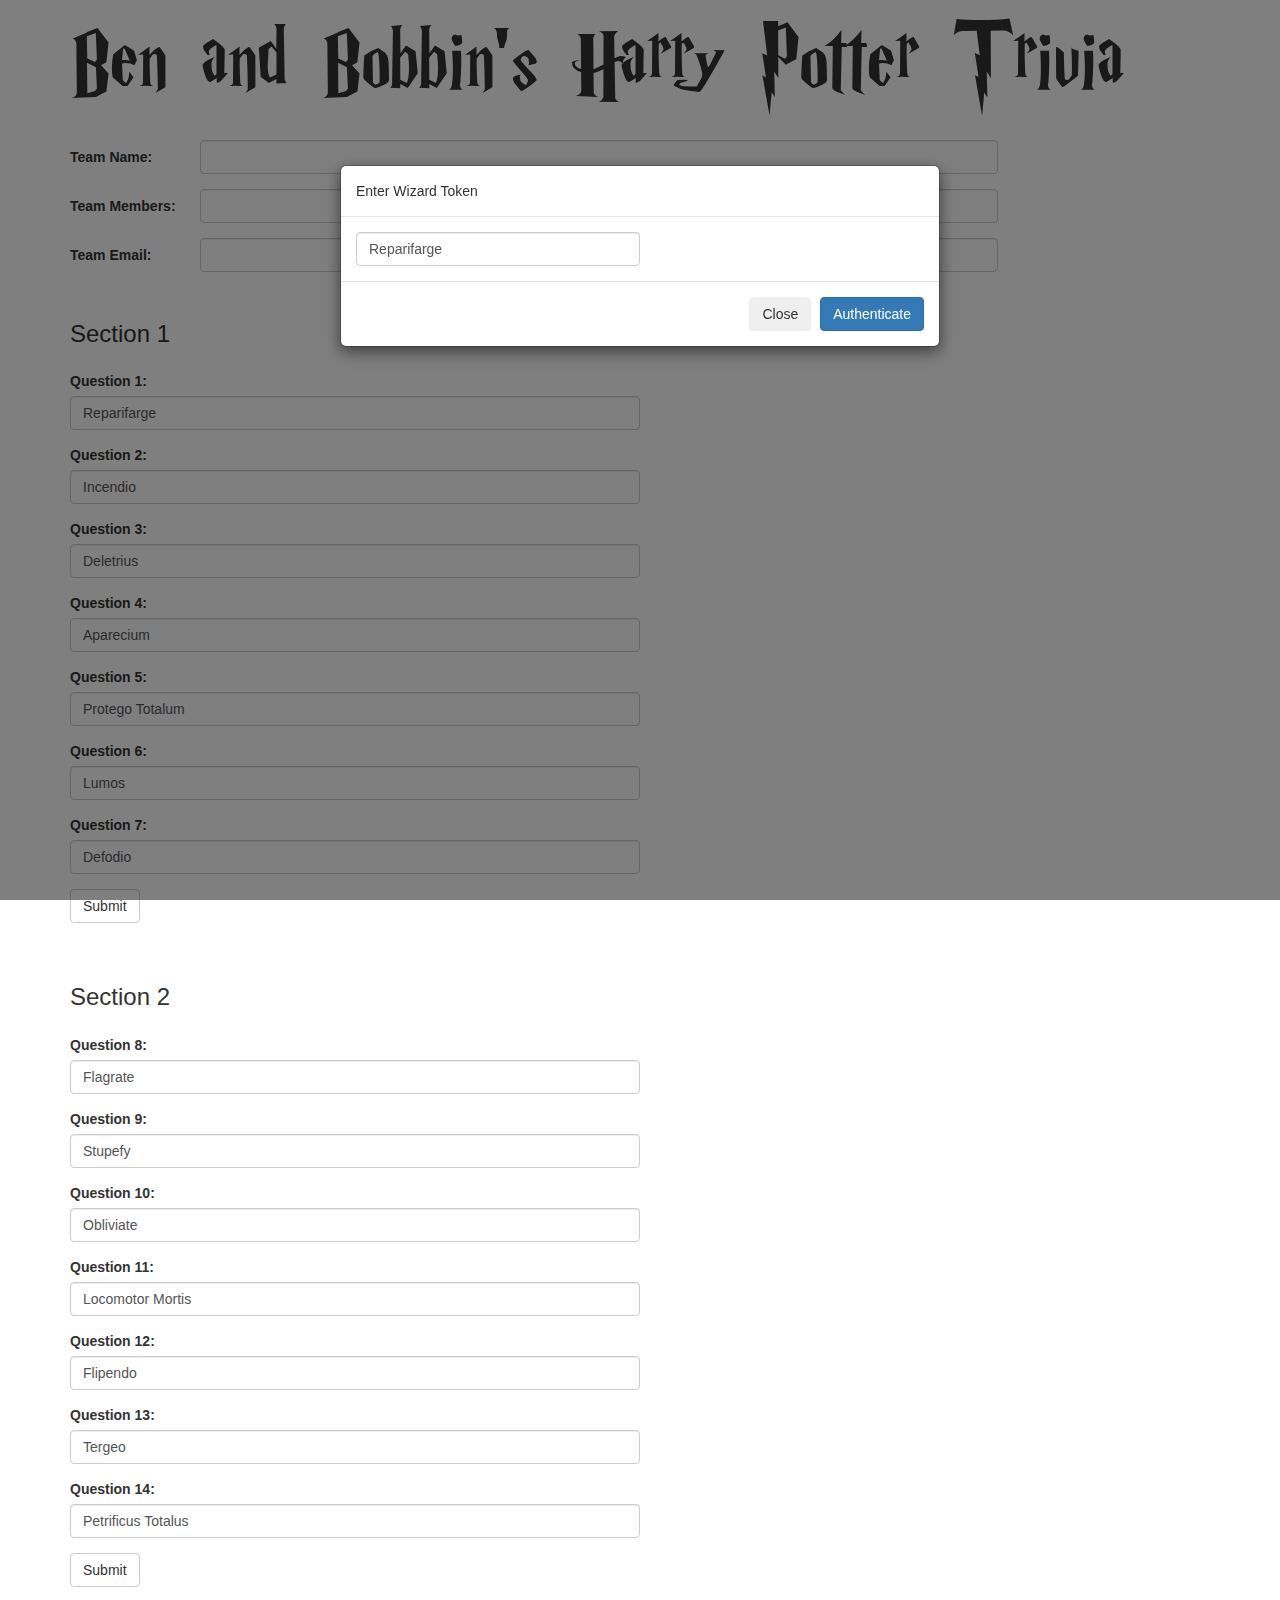
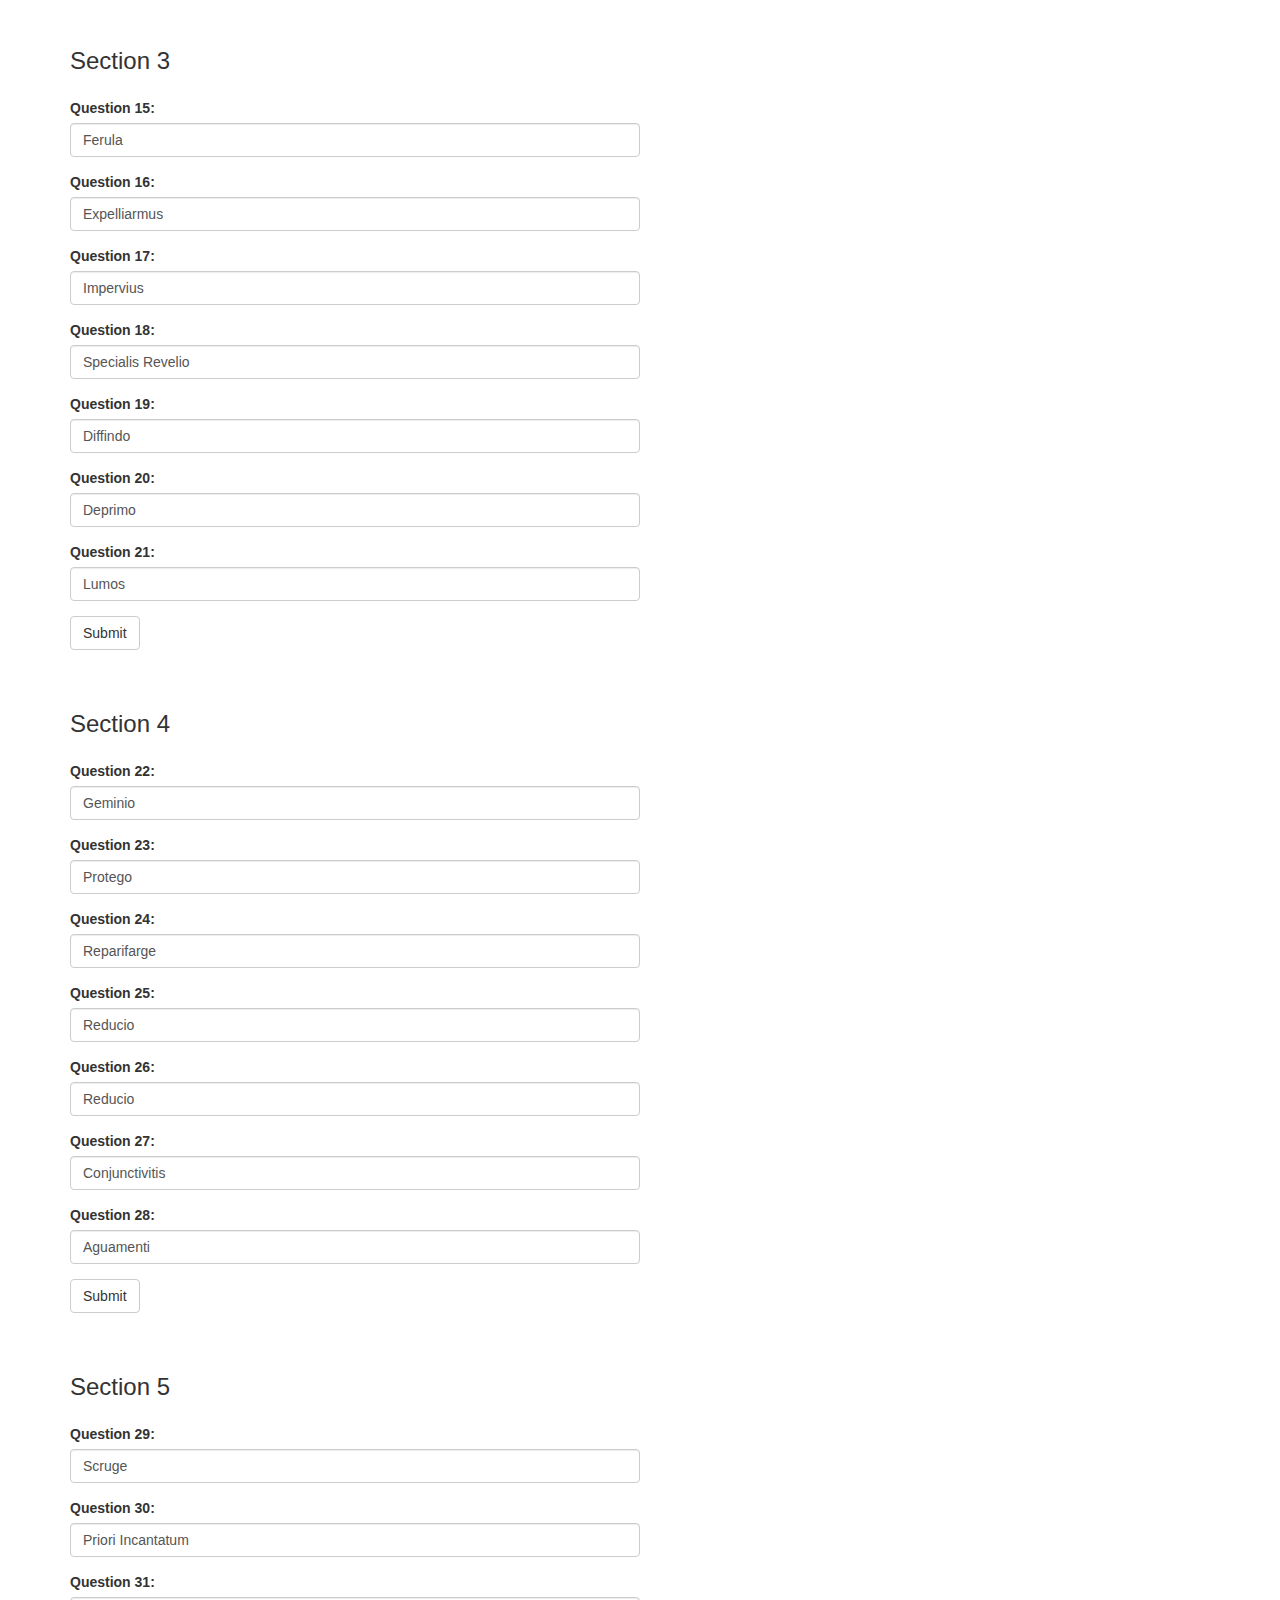
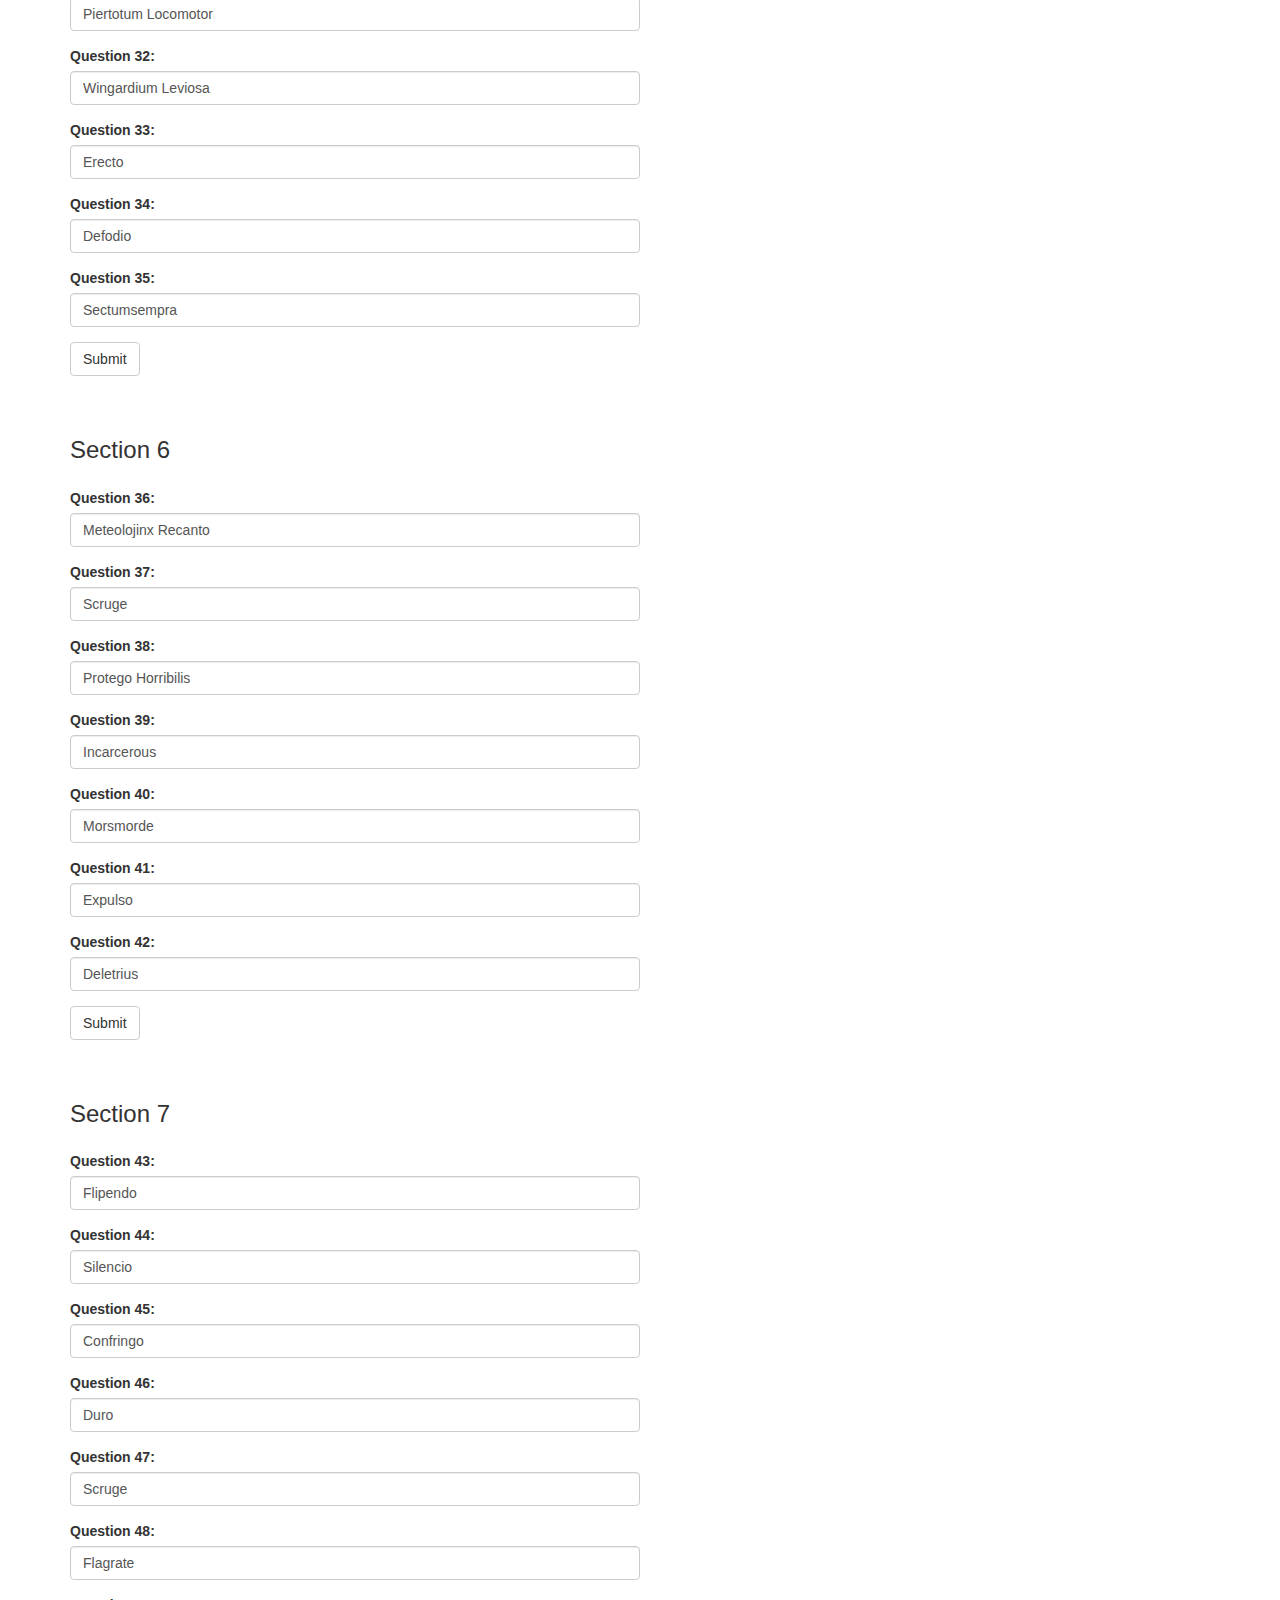
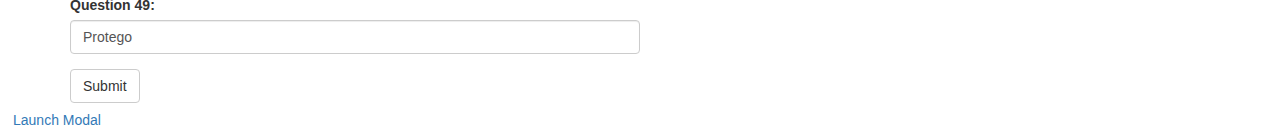
==== index.html @ 087f9865 "Add files via upload" ====
<!DOCTYPE html>
<html lang="en">

<head>

  <title>B&B HP Trivia</title>
  <meta charset="utf-8">
  <meta name="viewport" content="width=device-width, initial-scale=1">
  <link rel="stylesheet" href="https://maxcdn.bootstrapcdn.com/bootstrap/3.4.1/css/bootstrap.min.css">
  <link rel="stylesheet" href="css/stylesheet.css" type="text/css" charset="utf-8" />
  <script src="https://ajax.googleapis.com/ajax/libs/jquery/3.5.1/jquery.min.js"></script>
  <script src="https://maxcdn.bootstrapcdn.com/bootstrap/3.4.1/js/bootstrap.min.js"></script>

  <style type="text/css">
    div.triviaTitle {
      font-family: 'harry_pregular';
      font-size: 7em;
    }
    .form-control {
      width: 50%;
    }
    .glyphicon {
      color: green;
      padding-left: 5px;
      visibility: hidden;
    }
    .modal-dialog {
      position: relative;
      top: 15%;
    }
  </style>
</head>

<body>



  <div class="container">
    <div class="triviaTitle">Ben and Bobbin's Harry Potter Trivia</div>
    <div style="padding-bottom: 10px;">
      <div class="form-group">
        <label style="padding-right: 10px; width: 9em;">Team Name:</label> <input id=teamName type="text" class="form-control" style="width: 70%; display: inline;"></div>
      <div class="form-group">
        <label style="padding-right: 10px; width: 9em;">Team Members:</label> <input id=teamMembers type="text" class="form-control" style="width: 70%; display: inline;"></div>
      <div class="form-group">
        <label style="padding-right: 10px; width: 9em;">Team Email:</label> <input id=teamEmail type="text" class="form-control" style="width: 70%; display: inline;"></div>
    </div>
    <div style="padding-bottom: 20px;
     padding-top: 20px;
     font-size: x-large;">Section 1 </div>
    <div id="section1">
      <div id="answers1">
        <div class="form-group"> <label>Question 1: </label> <input type="text" class="form-control" id="Q1" value="Reparifarge"> </div>
        <div class="form-group"> <label>Question 2: </label> <input type="text" class="form-control" id="Q2" value="Incendio"> </div>
        <div class="form-group"> <label>Question 3: </label> <input type="text" class="form-control" id="Q3" value="Deletrius"> </div>
        <div class="form-group"> <label>Question 4: </label> <input type="text" class="form-control" id="Q4" value="Aparecium"> </div>
        <div class="form-group"> <label>Question 5: </label> <input type="text" class="form-control" id="Q5" value="Protego Totalum"> </div>
        <div class="form-group"> <label>Question 6: </label> <input type="text" class="form-control" id="Q6" value="Lumos"> </div>
        <div class="form-group"> <label>Question 7: </label> <input type="text" class="form-control" id="Q7" value="Defodio"> </div>

      </div>
      <button id="sub1" class="btn btn-default sub">Submit</button> <span id="check1" class="glyphicon glyphicon-ok">
    </div>
    <div style="padding-bottom: 20px;
    padding-top: 57px;
    font-size: x-large;">Section 2 </div>
    <div id="section2">
      <div id="answers2">
        <div class="form-group"> <label>Question 8: </label> <input type="text" class="form-control" id="Q8" value="Flagrate"> </div>
        <div class="form-group"> <label>Question 9: </label> <input type="text" class="form-control" id="Q9" value="Stupefy"> </div>
        <div class="form-group"> <label>Question 10: </label> <input type="text" class="form-control" id="Q10" value="Obliviate"> </div>
        <div class="form-group"> <label>Question 11: </label> <input type="text" class="form-control" id="Q11" value="Locomotor Mortis"> </div>
        <div class="form-group"> <label>Question 12: </label> <input type="text" class="form-control" id="Q12" value="Flipendo"> </div>
        <div class="form-group"> <label>Question 13: </label> <input type="text" class="form-control" id="Q13" value="Tergeo"> </div>
        <div class="form-group"> <label>Question 14: </label> <input type="text" class="form-control" id="Q14" value="Petrificus Totalus"> </div>

      </div>
      <button id="sub2" class="btn btn-default sub">Submit</button> <span id="check2" class="glyphicon glyphicon-ok">
    </div>
    <div style="padding-bottom: 20px;
        padding-top: 57px;
        font-size: x-large;">Section 3 </div>

    <div id="section3">
      <div id="answers3">
        <div class="form-group"> <label>Question 15: </label> <input type="text" class="form-control" id="Q15" value="Ferula"> </div>
        <div class="form-group"> <label>Question 16: </label> <input type="text" class="form-control" id="Q16" value="Expelliarmus"> </div>
        <div class="form-group"> <label>Question 17: </label> <input type="text" class="form-control" id="Q17" value="Impervius"> </div>
        <div class="form-group"> <label>Question 18: </label> <input type="text" class="form-control" id="Q18" value="Specialis Revelio"> </div>
        <div class="form-group"> <label>Question 19: </label> <input type="text" class="form-control" id="Q19" value="Diffindo"> </div>
        <div class="form-group"> <label>Question 20: </label> <input type="text" class="form-control" id="Q20" value="Deprimo"> </div>
        <div class="form-group"> <label>Question 21: </label> <input type="text" class="form-control" id="Q21" value="Lumos"> </div>
      </div>
      <button id="sub3" class="btn btn-default sub">Submit</button> <span id="check3" class="glyphicon glyphicon-ok">
    </div>
    <div style="padding-bottom: 20px;
        padding-top: 57px;
        font-size: x-large;">Section 4 </div>

    <div id="section4">
      <div id="answers4">
        <div class="form-group"> <label>Question 22: </label> <input type="text" class="form-control" id="Q22" value="Geminio"> </div>
        <div class="form-group"> <label>Question 23: </label> <input type="text" class="form-control" id="Q23" value="Protego"> </div>
        <div class="form-group"> <label>Question 24: </label> <input type="text" class="form-control" id="Q24" value="Reparifarge"> </div>
        <div class="form-group"> <label>Question 25: </label> <input type="text" class="form-control" id="Q25" value="Reducio"> </div>
        <div class="form-group"> <label>Question 26: </label> <input type="text" class="form-control" id="Q26" value="Reducio"> </div>
        <div class="form-group"> <label>Question 27: </label> <input type="text" class="form-control" id="Q27" value="Conjunctivitis"> </div>
        <div class="form-group"> <label>Question 28: </label> <input type="text" class="form-control" id="Q28" value="Aguamenti"> </div>
      </div>
      <button id="sub4" class="btn btn-default sub">Submit</button> <span id="check4" class="glyphicon glyphicon-ok">
    </div>
    <div style="padding-bottom: 20px;
        padding-top: 57px;
        font-size: x-large;">Section 5 </div>

    <div id="section5">
      <div id="answers5">
        <div class="form-group"> <label>Question 29: </label> <input type="text" class="form-control" id="Q29" value="Scruge"> </div>
        <div class="form-group"> <label>Question 30: </label> <input type="text" class="form-control" id="Q30" value="Priori Incantatum"> </div>
        <div class="form-group"> <label>Question 31: </label> <input type="text" class="form-control" id="Q31" value="Piertotum Locomotor"> </div>
        <div class="form-group"> <label>Question 32: </label> <input type="text" class="form-control" id="Q32" value="Wingardium Leviosa"> </div>
        <div class="form-group"> <label>Question 33: </label> <input type="text" class="form-control" id="Q33" value="Erecto"> </div>
        <div class="form-group"> <label>Question 34: </label> <input type="text" class="form-control" id="Q34" value="Defodio"> </div>
        <div class="form-group"> <label>Question 35: </label> <input type="text" class="form-control" id="Q35" value="Sectumsempra"> </div>
      </div>
      <button id="sub5" class="btn btn-default sub">Submit</button> <span id="check5" class="glyphicon glyphicon-ok">
    </div>
    <div style="padding-bottom: 20px;
        padding-top: 57px;
        font-size: x-large;">Section 6 </div>
    <div id="section6">
      <div id="answers6">
        <div class="form-group"> <label>Question 36: </label> <input type="text" class="form-control" id="Q36" value="Meteolojinx Recanto"> </div>
        <div class="form-group"> <label>Question 37: </label> <input type="text" class="form-control" id="Q37" value="Scruge"> </div>
        <div class="form-group"> <label>Question 38: </label> <input type="text" class="form-control" id="Q38" value="Protego Horribilis"> </div>
        <div class="form-group"> <label>Question 39: </label> <input type="text" class="form-control" id="Q39" value="Incarcerous"> </div>
        <div class="form-group"> <label>Question 40: </label> <input type="text" class="form-control" id="Q40" value="Morsmorde"> </div>
        <div class="form-group"> <label>Question 41: </label> <input type="text" class="form-control" id="Q41" value="Expulso"> </div>
        <div class="form-group"> <label>Question 42: </label> <input type="text" class="form-control" id="Q42" value="Deletrius"> </div>
      </div>
      <button id="sub6" class="btn btn-default sub">Submit</button> <span id="check6" class="glyphicon glyphicon-ok">
    </div>
    <div style="padding-bottom: 20px;
        padding-top: 57px;
        font-size: x-large;">Section 7 </div>
    <div id="section7">
      <div id="answers7">
        <div class="form-group"> <label>Question 43: </label> <input type="text" class="form-control" id="Q43" value="Flipendo"> </div>
        <div class="form-group"> <label>Question 44: </label> <input type="text" class="form-control" id="Q44" value="Silencio"> </div>
        <div class="form-group"> <label>Question 45: </label> <input type="text" class="form-control" id="Q45" value="Confringo"> </div>
        <div class="form-group"> <label>Question 46: </label> <input type="text" class="form-control" id="Q46" value="Duro"> </div>
        <div class="form-group"> <label>Question 47: </label> <input type="text" class="form-control" id="Q47" value="Scruge"> </div>
        <div class="form-group"> <label>Question 48: </label> <input type="text" class="form-control" id="Q48" value="Flagrate"> </div>
        <div class="form-group"> <label>Question 49: </label> <input type="text" class="form-control" id="Q49" value="Protego"> </div>
      </div>
      <button id="sub7" class="btn btn-default sub">Submit</button> <span id="check7" class="glyphicon glyphicon-ok">
    </div>


    <!--






  -->


    </form>
  </div>

  <div class="modal fade in" id="authModal" tabindex="-1" role="dialog">
    <div class="modal-dialog modal-dialog-centered" role="document">
      <div class="modal-content">
        <div class="modal-header">
          <h5 class="modal-title" id="authModalTitle">Enter Wizard Token</h5>

        </div>
        <div class="modal-body">
          <input type="text" class="form-control" id="authToken" value="Reparifarge" required>
        </div>
        <div class="modal-footer">
          <div style="display: inline; padding-right: 4em; visibility: hidden; color: crimson;" id="authfail">Hmm, that didnt work... Are you a Muggle perhaps?</div>
          <button type="button" class="btn btn-secondary" data-dismiss="modal">Close</button>
          <button type="button" class="btn btn-primary" id="authButton">Authenticate</button>
        </div>
      </div>
    </div>
  </div>

  <a class="btn" data-toggle="modal" href="#authModal">Launch Modal</a>

  <script src="src/hp-frontend.js"></script>
  <script>
    $('#authModal').modal({
      backdrop: 'static',
      show: true,
      keyboard: false
    })
  </script>
</body>

</html>
---- css/stylesheet.css ----
@font-face {
    font-family: 'harry_pregular';
    src: url('fonts/harryp__-webfont.woff2') format('woff2'),
         url('fonts/harryp__-webfont.woff') format('woff');
    font-weight: normal;
    font-style: normal;

}
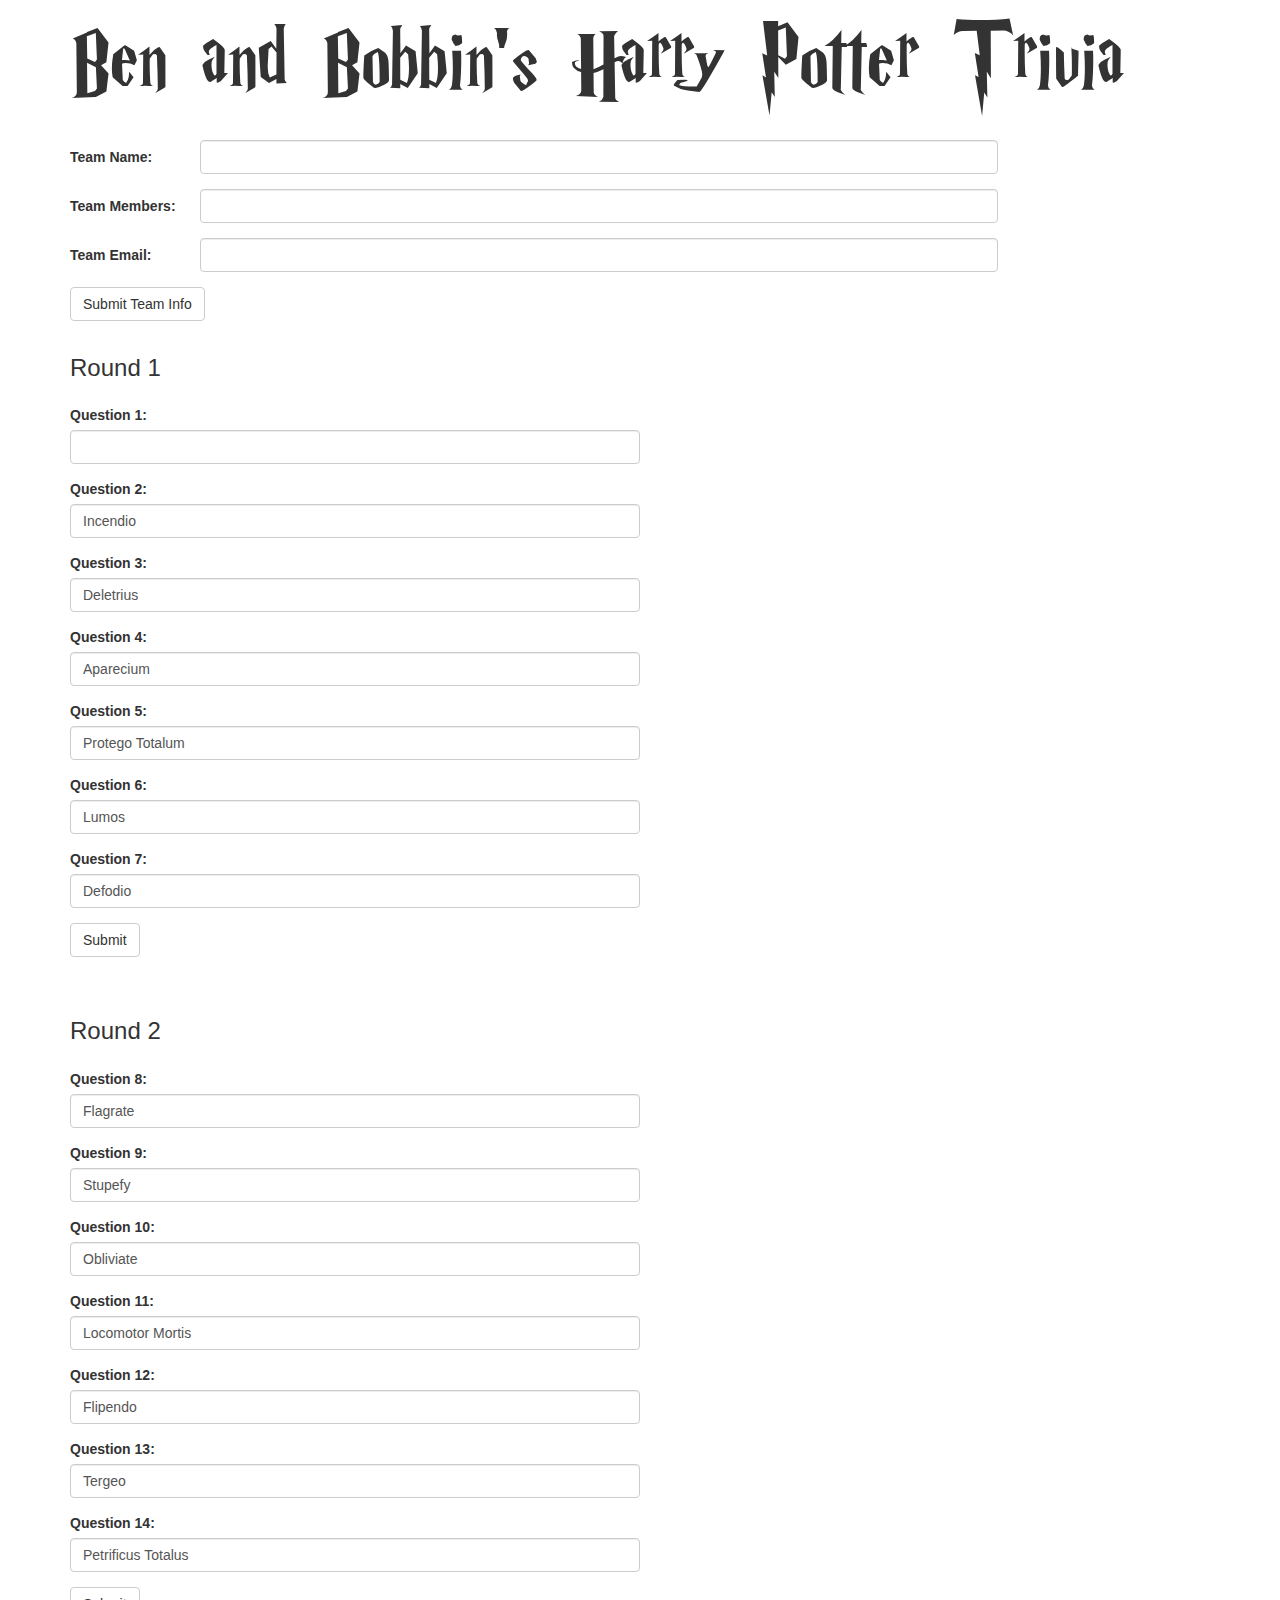
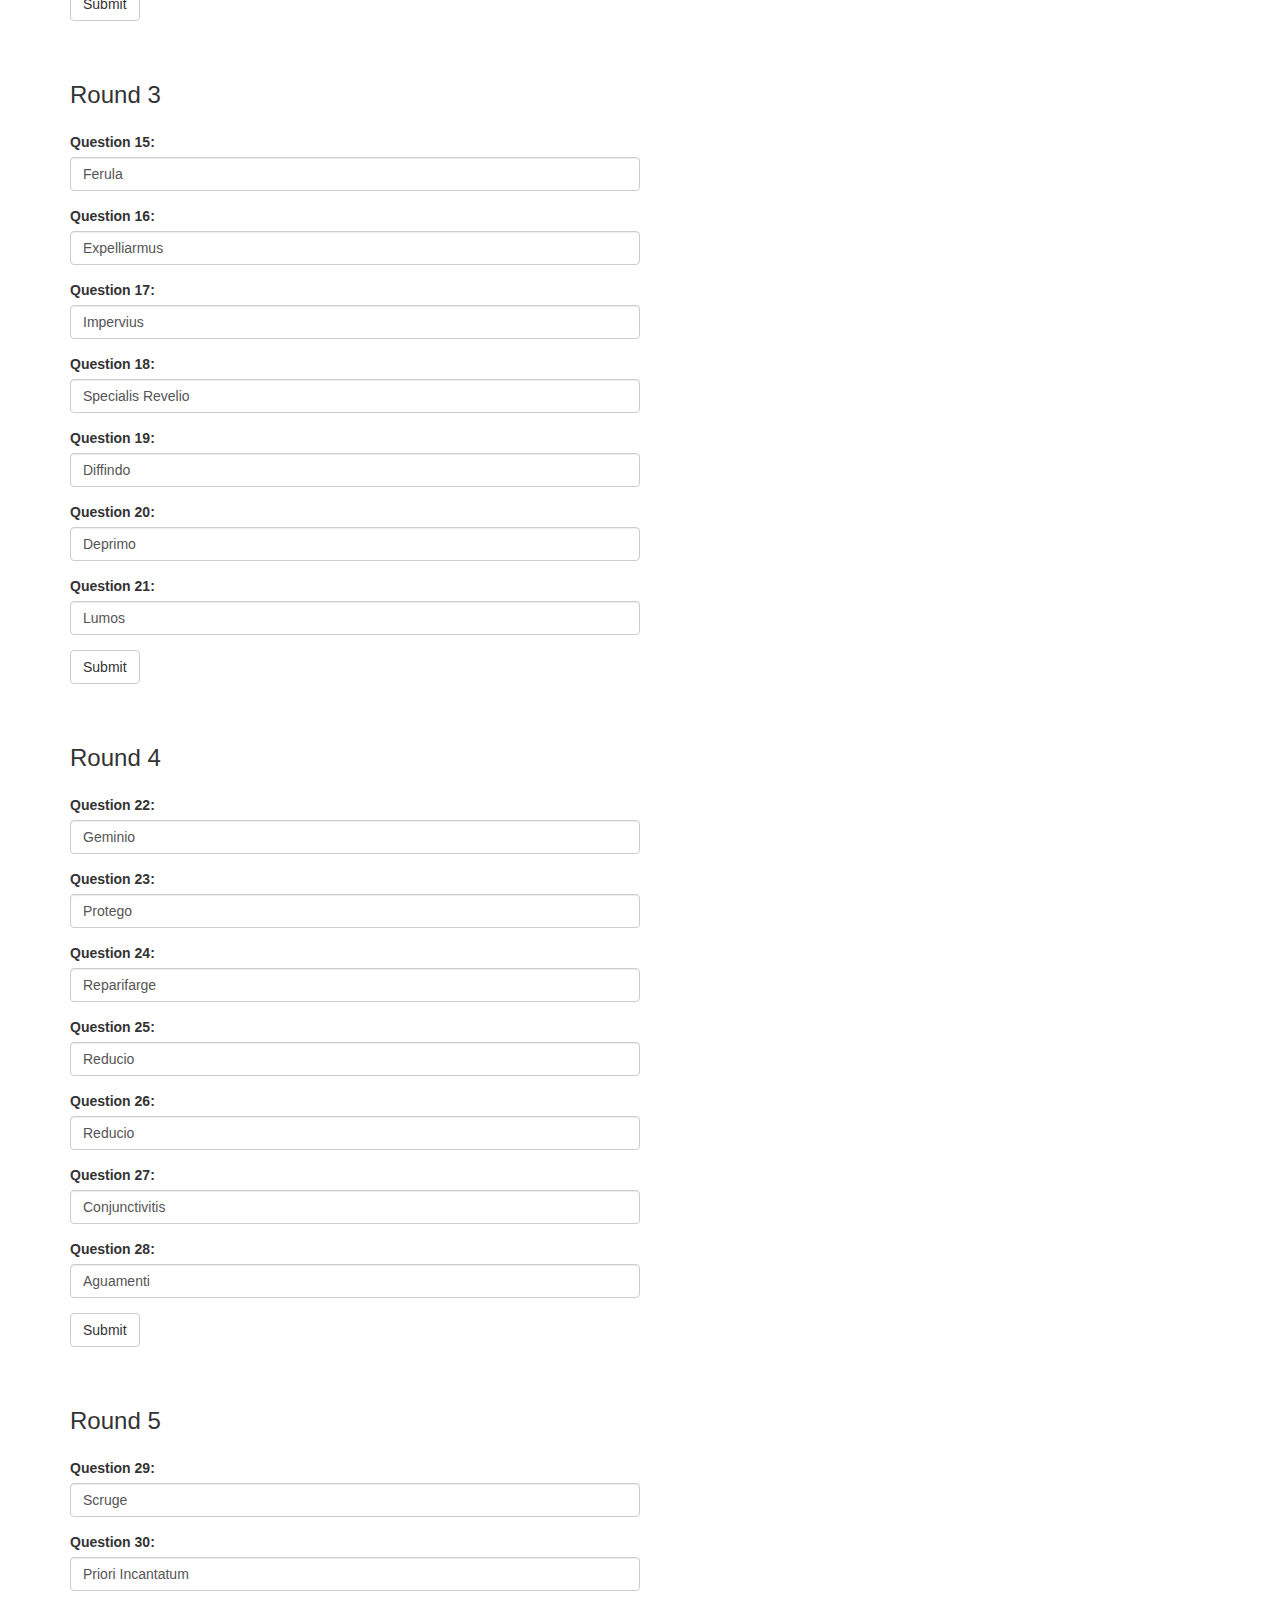
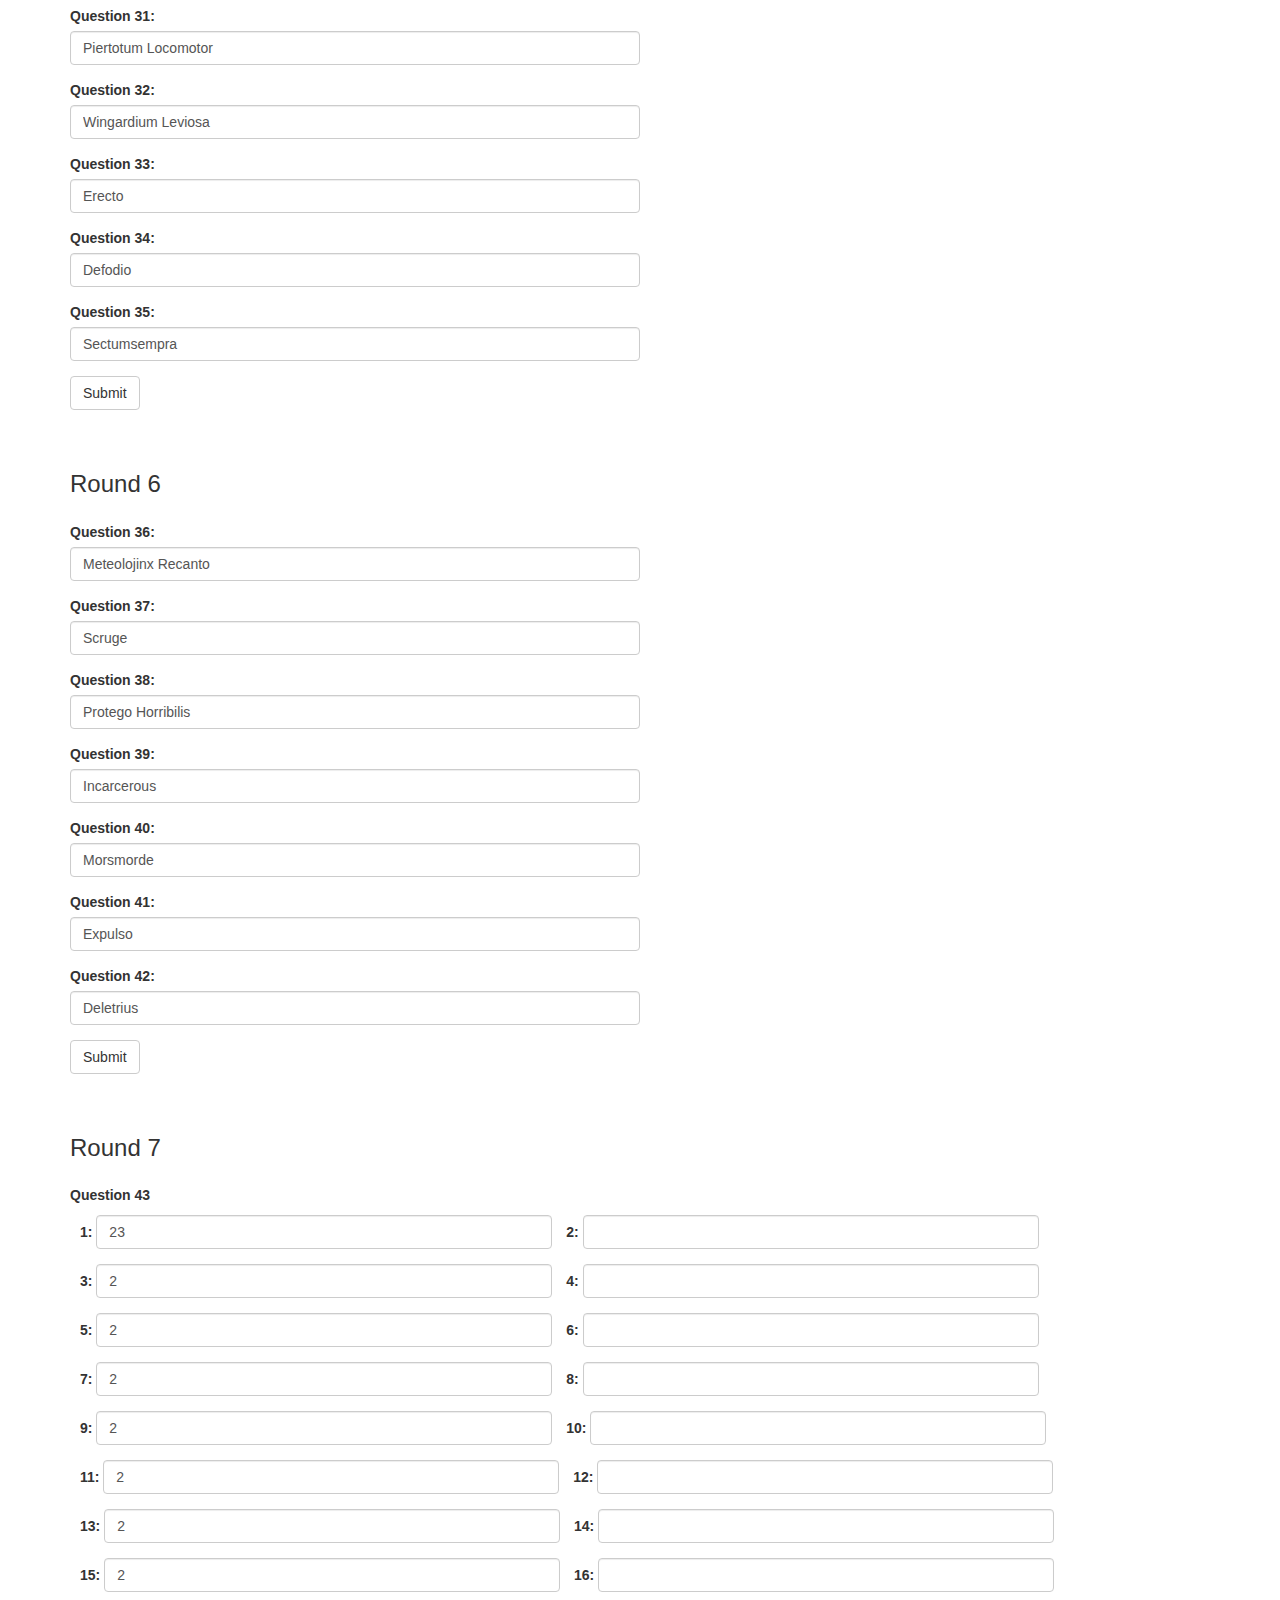
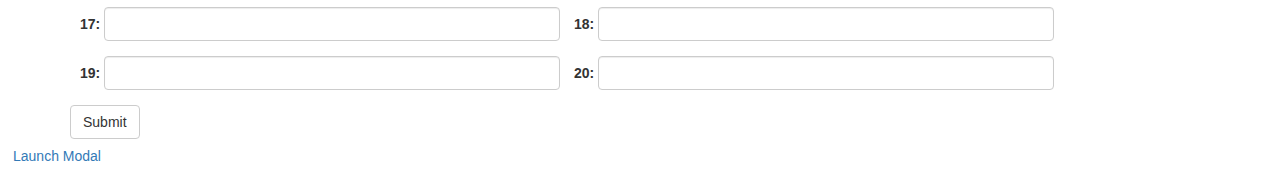
==== commit e0d07ccf: "Should Make Smaller Commits lol" ====
--- a/index.html
+++ b/index.html
@@ -28,6 +28,17 @@
       position: relative;
       top: 15%;
     }
+    .label_num{
+      display: inline-block;
+      padding-left: 10px;
+      text-align: right;
+    }
+
+    .last_q{
+      width: 40%;
+      display: inline-block;
+    }
+
   </style>
 </head>
 
@@ -44,13 +55,14 @@
         <label style="padding-right: 10px; width: 9em;">Team Members:</label> <input id=teamMembers type="text" class="form-control" style="width: 70%; display: inline;"></div>
       <div class="form-group">
         <label style="padding-right: 10px; width: 9em;">Team Email:</label> <input id=teamEmail type="text" class="form-control" style="width: 70%; display: inline;"></div>
+        <button id="sub0" class="btn btn-default sub">Submit Team Info</button> <span id="check0" class="glyphicon glyphicon-ok">
     </div>
     <div style="padding-bottom: 20px;
      padding-top: 20px;
-     font-size: x-large;">Section 1 </div>
+     font-size: x-large;">Round 1 </div>
     <div id="section1">
       <div id="answers1">
-        <div class="form-group"> <label>Question 1: </label> <input type="text" class="form-control" id="Q1" value="Reparifarge"> </div>
+        <div class="form-group"> <label>Question 1: </label> <input type="text" class="form-control" id="Q1" value=""> </div>
         <div class="form-group"> <label>Question 2: </label> <input type="text" class="form-control" id="Q2" value="Incendio"> </div>
         <div class="form-group"> <label>Question 3: </label> <input type="text" class="form-control" id="Q3" value="Deletrius"> </div>
         <div class="form-group"> <label>Question 4: </label> <input type="text" class="form-control" id="Q4" value="Aparecium"> </div>
@@ -63,7 +75,7 @@
     </div>
     <div style="padding-bottom: 20px;
     padding-top: 57px;
-    font-size: x-large;">Section 2 </div>
+    font-size: x-large;">Round 2 </div>
     <div id="section2">
       <div id="answers2">
         <div class="form-group"> <label>Question 8: </label> <input type="text" class="form-control" id="Q8" value="Flagrate"> </div>
@@ -79,7 +91,7 @@
     </div>
     <div style="padding-bottom: 20px;
         padding-top: 57px;
-        font-size: x-large;">Section 3 </div>
+        font-size: x-large;">Round 3 </div>
 
     <div id="section3">
       <div id="answers3">
@@ -95,7 +107,7 @@
     </div>
     <div style="padding-bottom: 20px;
         padding-top: 57px;
-        font-size: x-large;">Section 4 </div>
+        font-size: x-large;">Round 4 </div>
 
     <div id="section4">
       <div id="answers4">
@@ -111,7 +123,7 @@
     </div>
     <div style="padding-bottom: 20px;
         padding-top: 57px;
-        font-size: x-large;">Section 5 </div>
+        font-size: x-large;">Round 5 </div>
 
     <div id="section5">
       <div id="answers5">
@@ -127,7 +139,7 @@
     </div>
     <div style="padding-bottom: 20px;
         padding-top: 57px;
-        font-size: x-large;">Section 6 </div>
+        font-size: x-large;">Round 6 </div>
     <div id="section6">
       <div id="answers6">
         <div class="form-group"> <label>Question 36: </label> <input type="text" class="form-control" id="Q36" value="Meteolojinx Recanto"> </div>
@@ -142,16 +154,30 @@
     </div>
     <div style="padding-bottom: 20px;
         padding-top: 57px;
-        font-size: x-large;">Section 7 </div>
+        font-size: x-large;">Round 7 </div>
+        <p><b>Question 43</b></p>
     <div id="section7">
       <div id="answers7">
-        <div class="form-group"> <label>Question 43: </label> <input type="text" class="form-control" id="Q43" value="Flipendo"> </div>
-        <div class="form-group"> <label>Question 44: </label> <input type="text" class="form-control" id="Q44" value="Silencio"> </div>
-        <div class="form-group"> <label>Question 45: </label> <input type="text" class="form-control" id="Q45" value="Confringo"> </div>
-        <div class="form-group"> <label>Question 46: </label> <input type="text" class="form-control" id="Q46" value="Duro"> </div>
-        <div class="form-group"> <label>Question 47: </label> <input type="text" class="form-control" id="Q47" value="Scruge"> </div>
-        <div class="form-group"> <label>Question 48: </label> <input type="text" class="form-control" id="Q48" value="Flagrate"> </div>
-        <div class="form-group"> <label>Question 49: </label> <input type="text" class="form-control" id="Q49" value="Protego"> </div>
+        <div class="form-group"> <label class="label_num">1: </label> <input type="text" class="last_q form-control" id="Q43" value="23">
+         <label class="label_num">2: </label> <input type="text" class="last_q form-control" id="Q44" value=""> </div>
+        <div class="form-group"> <label class="label_num">3: </label> <input type="text" class="last_q form-control" id="Q45" value="2">
+         <label class="label_num">4: </label> <input type="text" class="last_q form-control" id="Q46" value=""> </div>
+        <div class="form-group"> <label class="label_num">5: </label> <input type="text" class="last_q form-control" id="Q47" value="2">
+         <label class="label_num">6: </label> <input type="text" class="last_q form-control" id="Q48" value=""> </div>
+        <div class="form-group"> <label class="label_num">7: </label> <input type="text" class="last_q form-control" id="Q49" value="2">
+         <label class="label_num">8: </label> <input type="text" class="last_q form-control" id="Q50" value=""> </div>
+        <div class="form-group"> <label class="label_num">9: </label> <input type="text" class="last_q form-control" id="Q51" value="2">
+         <label class="label_num">10: </label> <input type="text" class="last_q form-control" id="Q52" value=""> </div>
+         <div class="form-group"> <label class="label_num">11: </label> <input type="text" class="last_q form-control" id="Q53" value="2">
+          <label class="label_num">12: </label> <input type="text" class="last_q form-control" id="Q54" value=""> </div>
+         <div class="form-group"> <label class="label_num">13: </label> <input type="text" class="last_q form-control" id="Q55" value="2">
+          <label class="label_num">14: </label> <input type="text" class="last_q form-control" id="Q56" value=""> </div>
+         <div class="form-group"> <label class="label_num">15: </label> <input type="text" class="last_q form-control" id="Q57" value="2">
+          <label class="label_num">16: </label> <input type="text" class="last_q form-control" id="Q58" value=""> </div>
+         <div class="form-group"> <label class="label_num">17: </label> <input type="text" class="last_q form-control" id="Q59" value="">
+          <label class="label_num">18: </label> <input type="text" class="last_q form-control" id="Q60" value=""> </div>
+         <div class="form-group"> <label class="label_num">19: </label> <input type="text" class="last_q form-control" id="Q61" value="">
+          <label class="label_num">20: </label> <input type="text" class="last_q form-control" id="Q62" value=""> </div>
       </div>
       <button id="sub7" class="btn btn-default sub">Submit</button> <span id="check7" class="glyphicon glyphicon-ok">
     </div>
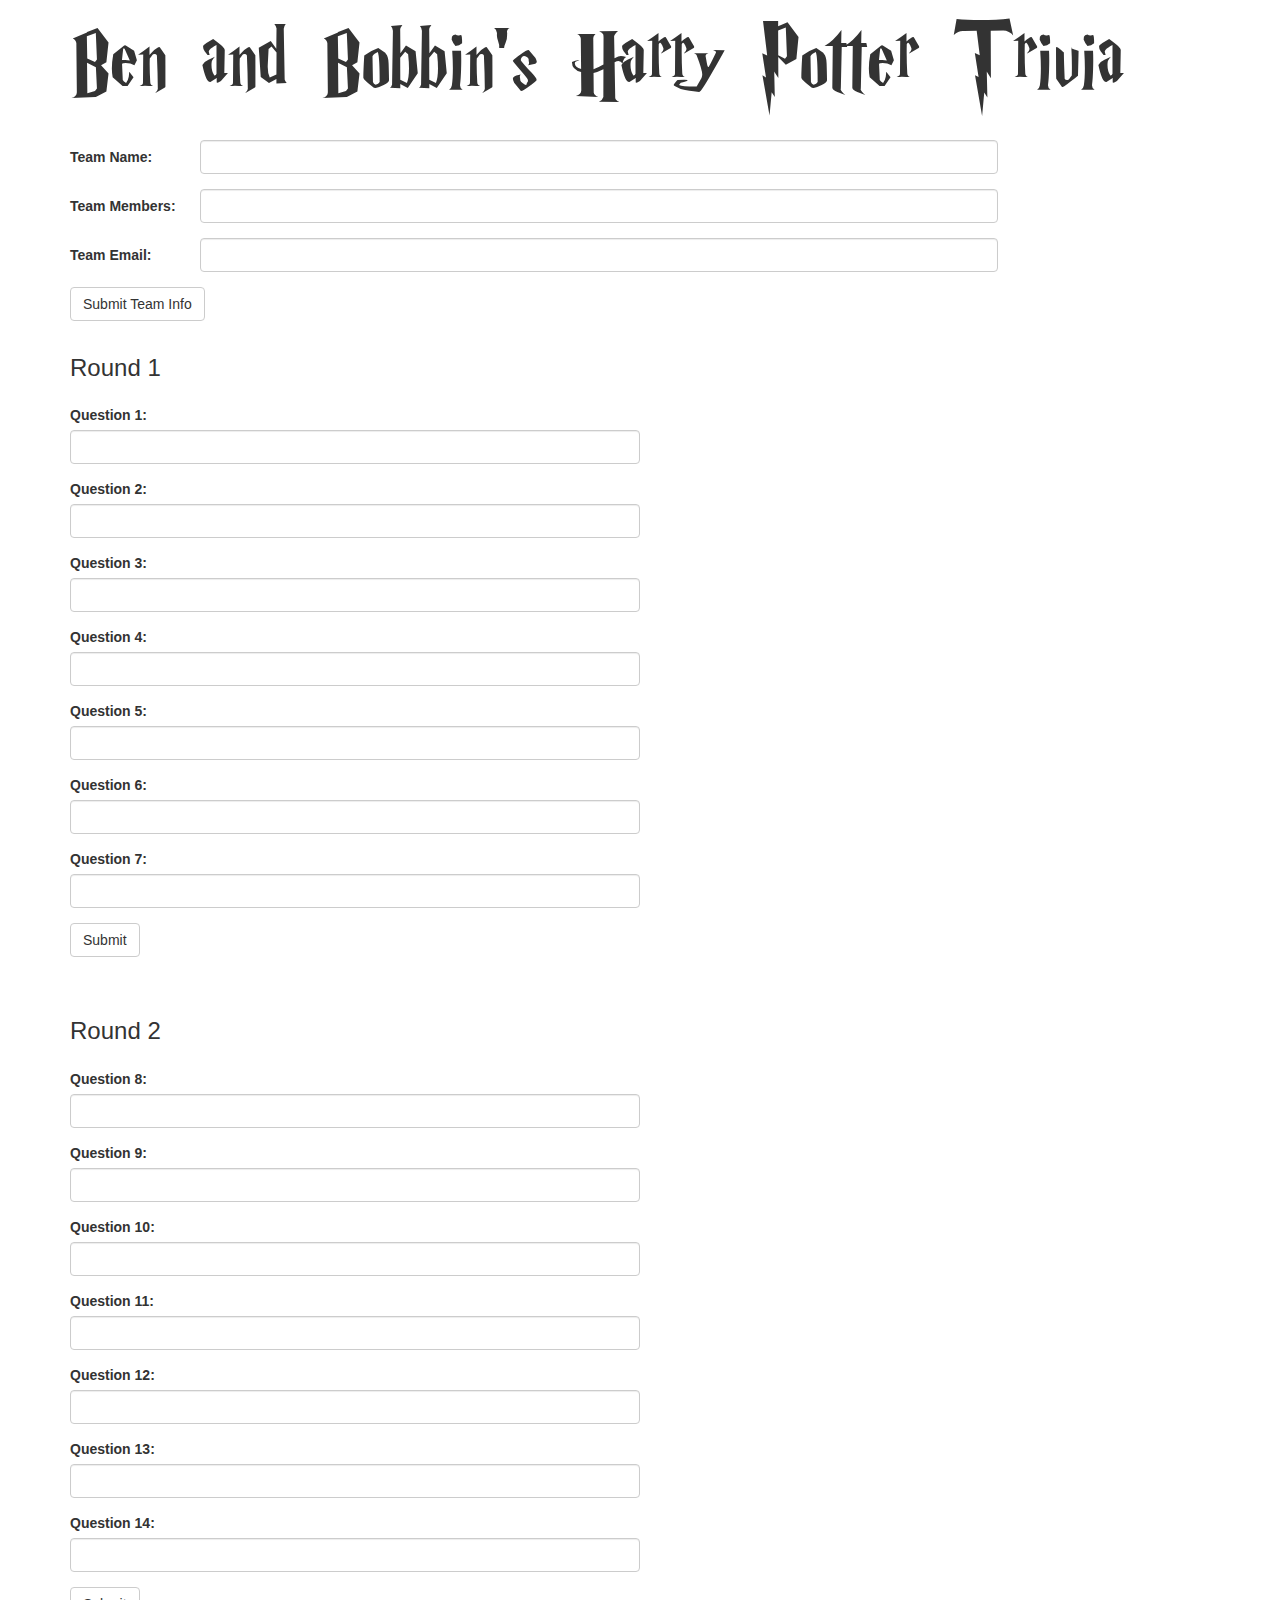
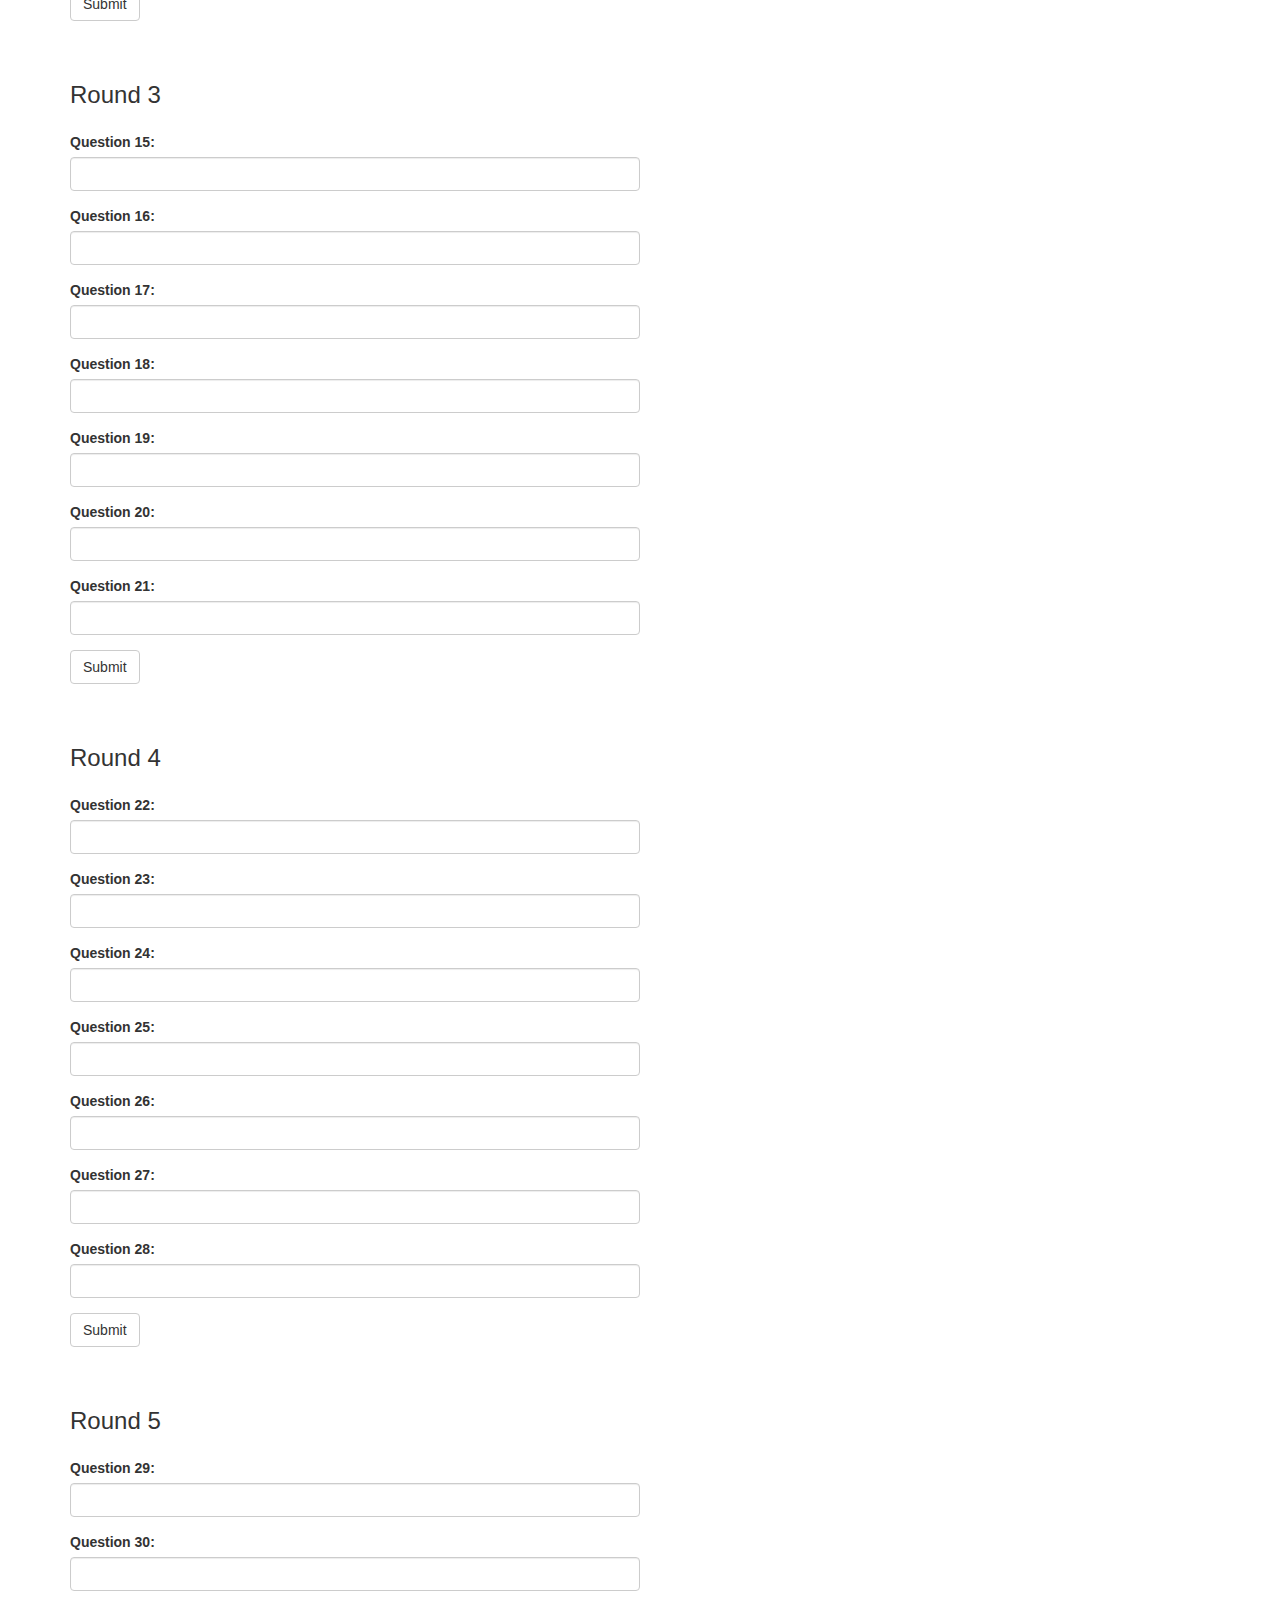
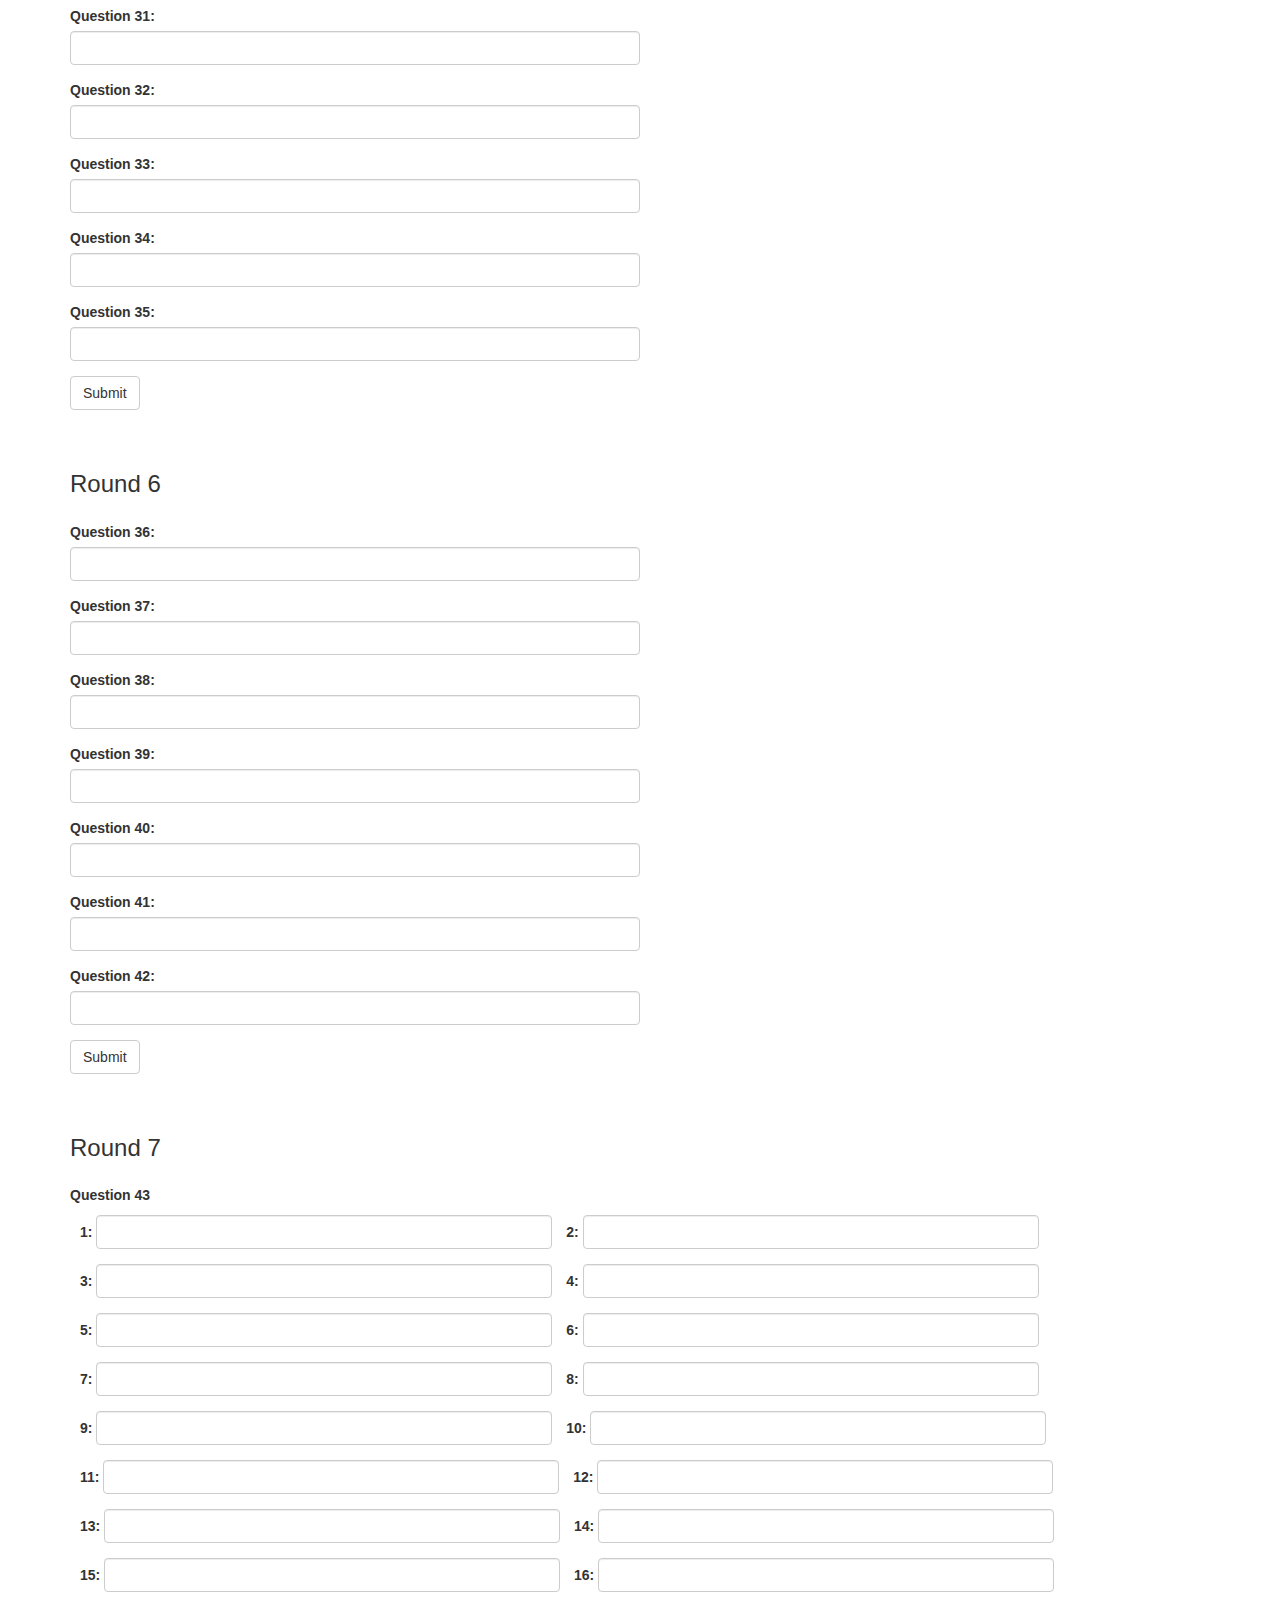
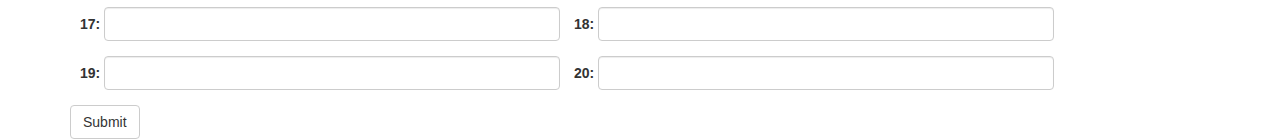
==== commit f398b40d: "Clean up for testing" ====
--- a/index.html
+++ b/index.html
@@ -63,12 +63,12 @@
     <div id="section1">
       <div id="answers1">
         <div class="form-group"> <label>Question 1: </label> <input type="text" class="form-control" id="Q1" value=""> </div>
-        <div class="form-group"> <label>Question 2: </label> <input type="text" class="form-control" id="Q2" value="Incendio"> </div>
-        <div class="form-group"> <label>Question 3: </label> <input type="text" class="form-control" id="Q3" value="Deletrius"> </div>
-        <div class="form-group"> <label>Question 4: </label> <input type="text" class="form-control" id="Q4" value="Aparecium"> </div>
-        <div class="form-group"> <label>Question 5: </label> <input type="text" class="form-control" id="Q5" value="Protego Totalum"> </div>
-        <div class="form-group"> <label>Question 6: </label> <input type="text" class="form-control" id="Q6" value="Lumos"> </div>
-        <div class="form-group"> <label>Question 7: </label> <input type="text" class="form-control" id="Q7" value="Defodio"> </div>
+        <div class="form-group"> <label>Question 2: </label> <input type="text" class="form-control" id="Q2" value=""> </div>
+        <div class="form-group"> <label>Question 3: </label> <input type="text" class="form-control" id="Q3" value=""> </div>
+        <div class="form-group"> <label>Question 4: </label> <input type="text" class="form-control" id="Q4" value=""> </div>
+        <div class="form-group"> <label>Question 5: </label> <input type="text" class="form-control" id="Q5" value=""> </div>
+        <div class="form-group"> <label>Question 6: </label> <input type="text" class="form-control" id="Q6" value=""> </div>
+        <div class="form-group"> <label>Question 7: </label> <input type="text" class="form-control" id="Q7" value=""> </div>
 
       </div>
       <button id="sub1" class="btn btn-default sub">Submit</button> <span id="check1" class="glyphicon glyphicon-ok">
@@ -78,13 +78,13 @@
     font-size: x-large;">Round 2 </div>
     <div id="section2">
       <div id="answers2">
-        <div class="form-group"> <label>Question 8: </label> <input type="text" class="form-control" id="Q8" value="Flagrate"> </div>
-        <div class="form-group"> <label>Question 9: </label> <input type="text" class="form-control" id="Q9" value="Stupefy"> </div>
-        <div class="form-group"> <label>Question 10: </label> <input type="text" class="form-control" id="Q10" value="Obliviate"> </div>
-        <div class="form-group"> <label>Question 11: </label> <input type="text" class="form-control" id="Q11" value="Locomotor Mortis"> </div>
-        <div class="form-group"> <label>Question 12: </label> <input type="text" class="form-control" id="Q12" value="Flipendo"> </div>
-        <div class="form-group"> <label>Question 13: </label> <input type="text" class="form-control" id="Q13" value="Tergeo"> </div>
-        <div class="form-group"> <label>Question 14: </label> <input type="text" class="form-control" id="Q14" value="Petrificus Totalus"> </div>
+        <div class="form-group"> <label>Question 8: </label> <input type="text" class="form-control" id="Q8" value=""> </div>
+        <div class="form-group"> <label>Question 9: </label> <input type="text" class="form-control" id="Q9" value=""> </div>
+        <div class="form-group"> <label>Question 10: </label> <input type="text" class="form-control" id="Q10" value=""> </div>
+        <div class="form-group"> <label>Question 11: </label> <input type="text" class="form-control" id="Q11" value=""> </div>
+        <div class="form-group"> <label>Question 12: </label> <input type="text" class="form-control" id="Q12" value=""> </div>
+        <div class="form-group"> <label>Question 13: </label> <input type="text" class="form-control" id="Q13" value=""> </div>
+        <div class="form-group"> <label>Question 14: </label> <input type="text" class="form-control" id="Q14" value=""> </div>
 
       </div>
       <button id="sub2" class="btn btn-default sub">Submit</button> <span id="check2" class="glyphicon glyphicon-ok">
@@ -95,13 +95,13 @@
 
     <div id="section3">
       <div id="answers3">
-        <div class="form-group"> <label>Question 15: </label> <input type="text" class="form-control" id="Q15" value="Ferula"> </div>
-        <div class="form-group"> <label>Question 16: </label> <input type="text" class="form-control" id="Q16" value="Expelliarmus"> </div>
-        <div class="form-group"> <label>Question 17: </label> <input type="text" class="form-control" id="Q17" value="Impervius"> </div>
-        <div class="form-group"> <label>Question 18: </label> <input type="text" class="form-control" id="Q18" value="Specialis Revelio"> </div>
-        <div class="form-group"> <label>Question 19: </label> <input type="text" class="form-control" id="Q19" value="Diffindo"> </div>
-        <div class="form-group"> <label>Question 20: </label> <input type="text" class="form-control" id="Q20" value="Deprimo"> </div>
-        <div class="form-group"> <label>Question 21: </label> <input type="text" class="form-control" id="Q21" value="Lumos"> </div>
+        <div class="form-group"> <label>Question 15: </label> <input type="text" class="form-control" id="Q15" value=""> </div>
+        <div class="form-group"> <label>Question 16: </label> <input type="text" class="form-control" id="Q16" value=""> </div>
+        <div class="form-group"> <label>Question 17: </label> <input type="text" class="form-control" id="Q17" value=""> </div>
+        <div class="form-group"> <label>Question 18: </label> <input type="text" class="form-control" id="Q18" value=""> </div>
+        <div class="form-group"> <label>Question 19: </label> <input type="text" class="form-control" id="Q19" value=""> </div>
+        <div class="form-group"> <label>Question 20: </label> <input type="text" class="form-control" id="Q20" value=""> </div>
+        <div class="form-group"> <label>Question 21: </label> <input type="text" class="form-control" id="Q21" value=""> </div>
       </div>
       <button id="sub3" class="btn btn-default sub">Submit</button> <span id="check3" class="glyphicon glyphicon-ok">
     </div>
@@ -111,13 +111,13 @@
 
     <div id="section4">
       <div id="answers4">
-        <div class="form-group"> <label>Question 22: </label> <input type="text" class="form-control" id="Q22" value="Geminio"> </div>
-        <div class="form-group"> <label>Question 23: </label> <input type="text" class="form-control" id="Q23" value="Protego"> </div>
-        <div class="form-group"> <label>Question 24: </label> <input type="text" class="form-control" id="Q24" value="Reparifarge"> </div>
-        <div class="form-group"> <label>Question 25: </label> <input type="text" class="form-control" id="Q25" value="Reducio"> </div>
-        <div class="form-group"> <label>Question 26: </label> <input type="text" class="form-control" id="Q26" value="Reducio"> </div>
-        <div class="form-group"> <label>Question 27: </label> <input type="text" class="form-control" id="Q27" value="Conjunctivitis"> </div>
-        <div class="form-group"> <label>Question 28: </label> <input type="text" class="form-control" id="Q28" value="Aguamenti"> </div>
+        <div class="form-group"> <label>Question 22: </label> <input type="text" class="form-control" id="Q22" value=""> </div>
+        <div class="form-group"> <label>Question 23: </label> <input type="text" class="form-control" id="Q23" value=""> </div>
+        <div class="form-group"> <label>Question 24: </label> <input type="text" class="form-control" id="Q24" value=""> </div>
+        <div class="form-group"> <label>Question 25: </label> <input type="text" class="form-control" id="Q25" value=""> </div>
+        <div class="form-group"> <label>Question 26: </label> <input type="text" class="form-control" id="Q26" value=""> </div>
+        <div class="form-group"> <label>Question 27: </label> <input type="text" class="form-control" id="Q27" value=""> </div>
+        <div class="form-group"> <label>Question 28: </label> <input type="text" class="form-control" id="Q28" value=""> </div>
       </div>
       <button id="sub4" class="btn btn-default sub">Submit</button> <span id="check4" class="glyphicon glyphicon-ok">
     </div>
@@ -127,13 +127,13 @@
 
     <div id="section5">
       <div id="answers5">
-        <div class="form-group"> <label>Question 29: </label> <input type="text" class="form-control" id="Q29" value="Scruge"> </div>
-        <div class="form-group"> <label>Question 30: </label> <input type="text" class="form-control" id="Q30" value="Priori Incantatum"> </div>
-        <div class="form-group"> <label>Question 31: </label> <input type="text" class="form-control" id="Q31" value="Piertotum Locomotor"> </div>
-        <div class="form-group"> <label>Question 32: </label> <input type="text" class="form-control" id="Q32" value="Wingardium Leviosa"> </div>
-        <div class="form-group"> <label>Question 33: </label> <input type="text" class="form-control" id="Q33" value="Erecto"> </div>
-        <div class="form-group"> <label>Question 34: </label> <input type="text" class="form-control" id="Q34" value="Defodio"> </div>
-        <div class="form-group"> <label>Question 35: </label> <input type="text" class="form-control" id="Q35" value="Sectumsempra"> </div>
+        <div class="form-group"> <label>Question 29: </label> <input type="text" class="form-control" id="Q29" value=""> </div>
+        <div class="form-group"> <label>Question 30: </label> <input type="text" class="form-control" id="Q30" value=""> </div>
+        <div class="form-group"> <label>Question 31: </label> <input type="text" class="form-control" id="Q31" value=" "> </div>
+        <div class="form-group"> <label>Question 32: </label> <input type="text" class="form-control" id="Q32" value=" "> </div>
+        <div class="form-group"> <label>Question 33: </label> <input type="text" class="form-control" id="Q33" value=""> </div>
+        <div class="form-group"> <label>Question 34: </label> <input type="text" class="form-control" id="Q34" value=""> </div>
+        <div class="form-group"> <label>Question 35: </label> <input type="text" class="form-control" id="Q35" value=""> </div>
       </div>
       <button id="sub5" class="btn btn-default sub">Submit</button> <span id="check5" class="glyphicon glyphicon-ok">
     </div>
@@ -142,13 +142,13 @@
         font-size: x-large;">Round 6 </div>
     <div id="section6">
       <div id="answers6">
-        <div class="form-group"> <label>Question 36: </label> <input type="text" class="form-control" id="Q36" value="Meteolojinx Recanto"> </div>
-        <div class="form-group"> <label>Question 37: </label> <input type="text" class="form-control" id="Q37" value="Scruge"> </div>
-        <div class="form-group"> <label>Question 38: </label> <input type="text" class="form-control" id="Q38" value="Protego Horribilis"> </div>
-        <div class="form-group"> <label>Question 39: </label> <input type="text" class="form-control" id="Q39" value="Incarcerous"> </div>
-        <div class="form-group"> <label>Question 40: </label> <input type="text" class="form-control" id="Q40" value="Morsmorde"> </div>
-        <div class="form-group"> <label>Question 41: </label> <input type="text" class="form-control" id="Q41" value="Expulso"> </div>
-        <div class="form-group"> <label>Question 42: </label> <input type="text" class="form-control" id="Q42" value="Deletrius"> </div>
+        <div class="form-group"> <label>Question 36: </label> <input type="text" class="form-control" id="Q36" value=""> </div>
+        <div class="form-group"> <label>Question 37: </label> <input type="text" class="form-control" id="Q37" value=""> </div>
+        <div class="form-group"> <label>Question 38: </label> <input type="text" class="form-control" id="Q38" value=""> </div>
+        <div class="form-group"> <label>Question 39: </label> <input type="text" class="form-control" id="Q39" value=""> </div>
+        <div class="form-group"> <label>Question 40: </label> <input type="text" class="form-control" id="Q40" value=""> </div>
+        <div class="form-group"> <label>Question 41: </label> <input type="text" class="form-control" id="Q41" value=""> </div>
+        <div class="form-group"> <label>Question 42: </label> <input type="text" class="form-control" id="Q42" value=""> </div>
       </div>
       <button id="sub6" class="btn btn-default sub">Submit</button> <span id="check6" class="glyphicon glyphicon-ok">
     </div>
@@ -158,21 +158,21 @@
         <p><b>Question 43</b></p>
     <div id="section7">
       <div id="answers7">
-        <div class="form-group"> <label class="label_num">1: </label> <input type="text" class="last_q form-control" id="Q43" value="23">
+        <div class="form-group"> <label class="label_num">1: </label> <input type="text" class="last_q form-control" id="Q43" value="">
          <label class="label_num">2: </label> <input type="text" class="last_q form-control" id="Q44" value=""> </div>
-        <div class="form-group"> <label class="label_num">3: </label> <input type="text" class="last_q form-control" id="Q45" value="2">
+        <div class="form-group"> <label class="label_num">3: </label> <input type="text" class="last_q form-control" id="Q45" value="">
          <label class="label_num">4: </label> <input type="text" class="last_q form-control" id="Q46" value=""> </div>
-        <div class="form-group"> <label class="label_num">5: </label> <input type="text" class="last_q form-control" id="Q47" value="2">
+        <div class="form-group"> <label class="label_num">5: </label> <input type="text" class="last_q form-control" id="Q47" value="">
          <label class="label_num">6: </label> <input type="text" class="last_q form-control" id="Q48" value=""> </div>
-        <div class="form-group"> <label class="label_num">7: </label> <input type="text" class="last_q form-control" id="Q49" value="2">
+        <div class="form-group"> <label class="label_num">7: </label> <input type="text" class="last_q form-control" id="Q49" value="">
          <label class="label_num">8: </label> <input type="text" class="last_q form-control" id="Q50" value=""> </div>
-        <div class="form-group"> <label class="label_num">9: </label> <input type="text" class="last_q form-control" id="Q51" value="2">
+        <div class="form-group"> <label class="label_num">9: </label> <input type="text" class="last_q form-control" id="Q51" value="">
          <label class="label_num">10: </label> <input type="text" class="last_q form-control" id="Q52" value=""> </div>
-         <div class="form-group"> <label class="label_num">11: </label> <input type="text" class="last_q form-control" id="Q53" value="2">
+         <div class="form-group"> <label class="label_num">11: </label> <input type="text" class="last_q form-control" id="Q53" value="">
           <label class="label_num">12: </label> <input type="text" class="last_q form-control" id="Q54" value=""> </div>
-         <div class="form-group"> <label class="label_num">13: </label> <input type="text" class="last_q form-control" id="Q55" value="2">
+         <div class="form-group"> <label class="label_num">13: </label> <input type="text" class="last_q form-control" id="Q55" value="">
           <label class="label_num">14: </label> <input type="text" class="last_q form-control" id="Q56" value=""> </div>
-         <div class="form-group"> <label class="label_num">15: </label> <input type="text" class="last_q form-control" id="Q57" value="2">
+         <div class="form-group"> <label class="label_num">15: </label> <input type="text" class="last_q form-control" id="Q57" value="">
           <label class="label_num">16: </label> <input type="text" class="last_q form-control" id="Q58" value=""> </div>
          <div class="form-group"> <label class="label_num">17: </label> <input type="text" class="last_q form-control" id="Q59" value="">
           <label class="label_num">18: </label> <input type="text" class="last_q form-control" id="Q60" value=""> </div>
@@ -195,7 +195,7 @@
 
     </form>
   </div>
-
+<!--
   <div class="modal fade in" id="authModal" tabindex="-1" role="dialog">
     <div class="modal-dialog modal-dialog-centered" role="document">
       <div class="modal-content">
@@ -216,7 +216,7 @@
   </div>
 
   <a class="btn" data-toggle="modal" href="#authModal">Launch Modal</a>
-
+-->
   <script src="src/hp-frontend.js"></script>
   <script>
     $('#authModal').modal({
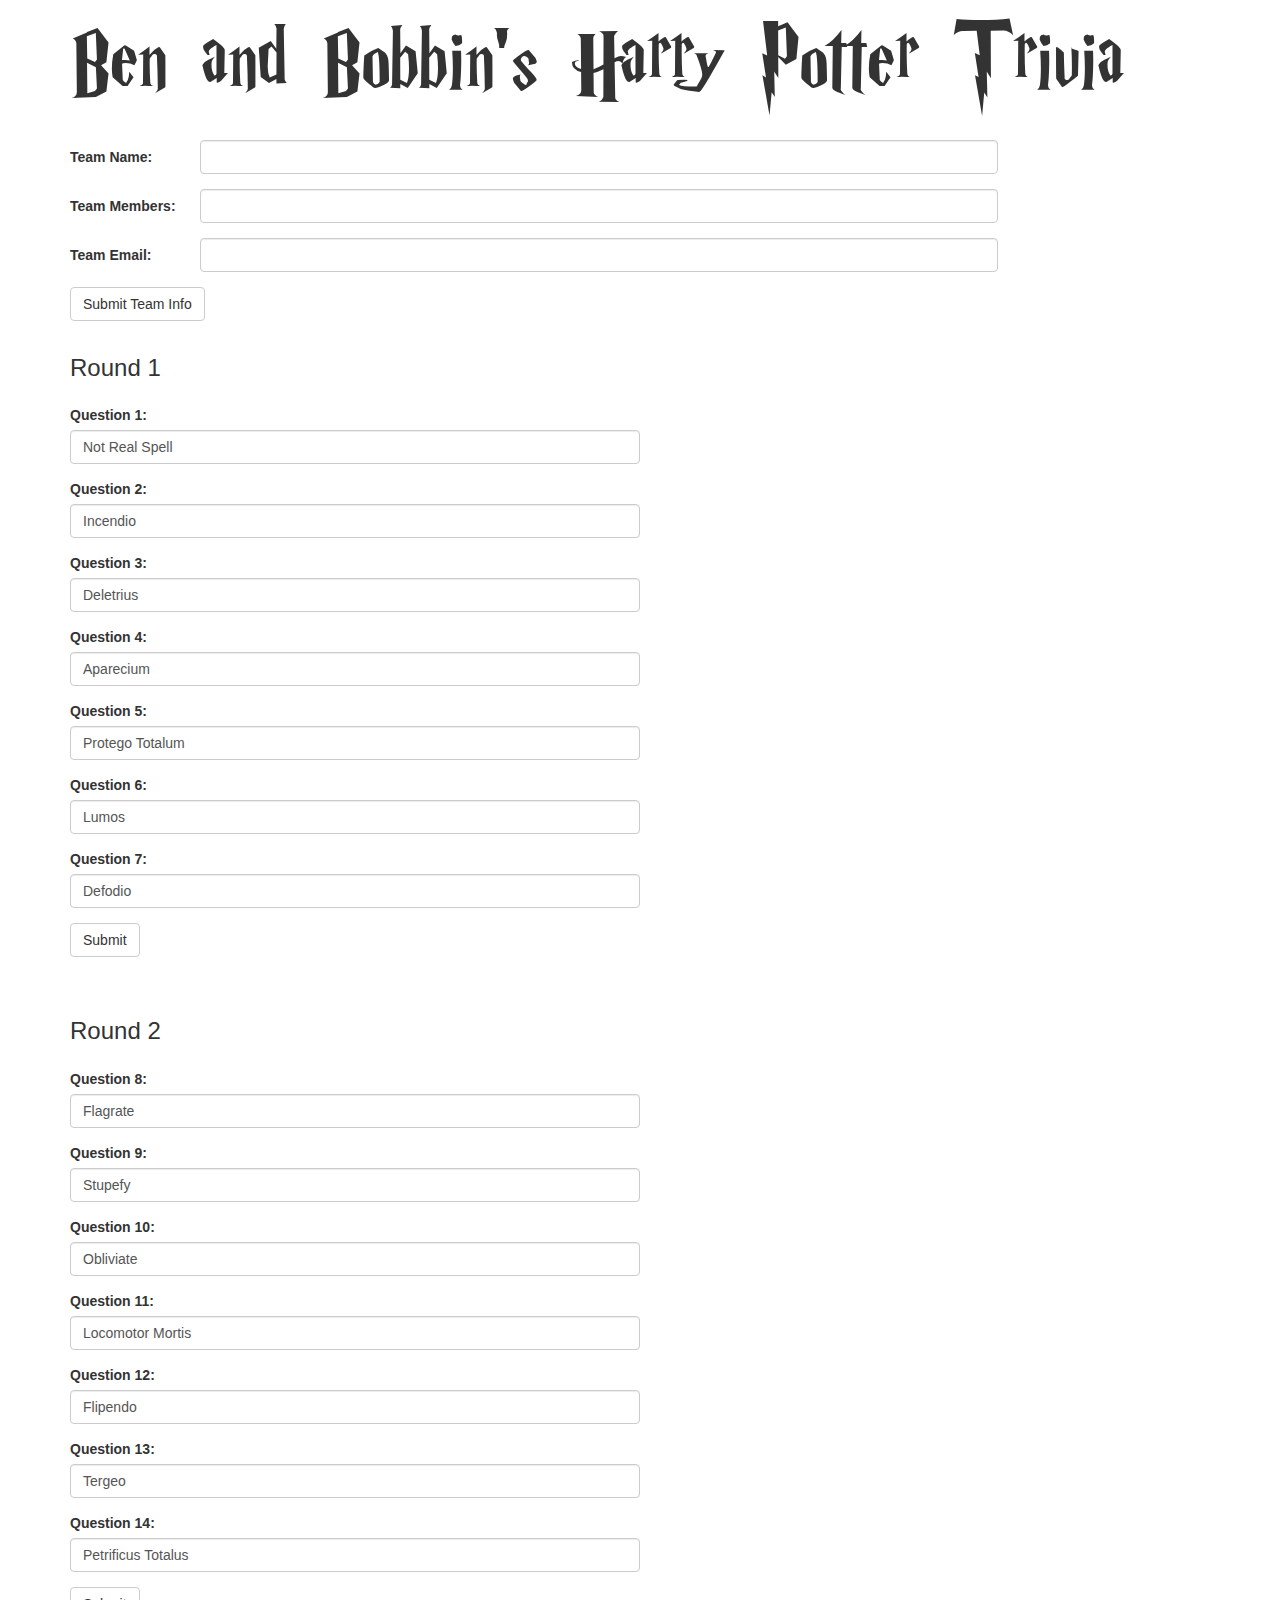
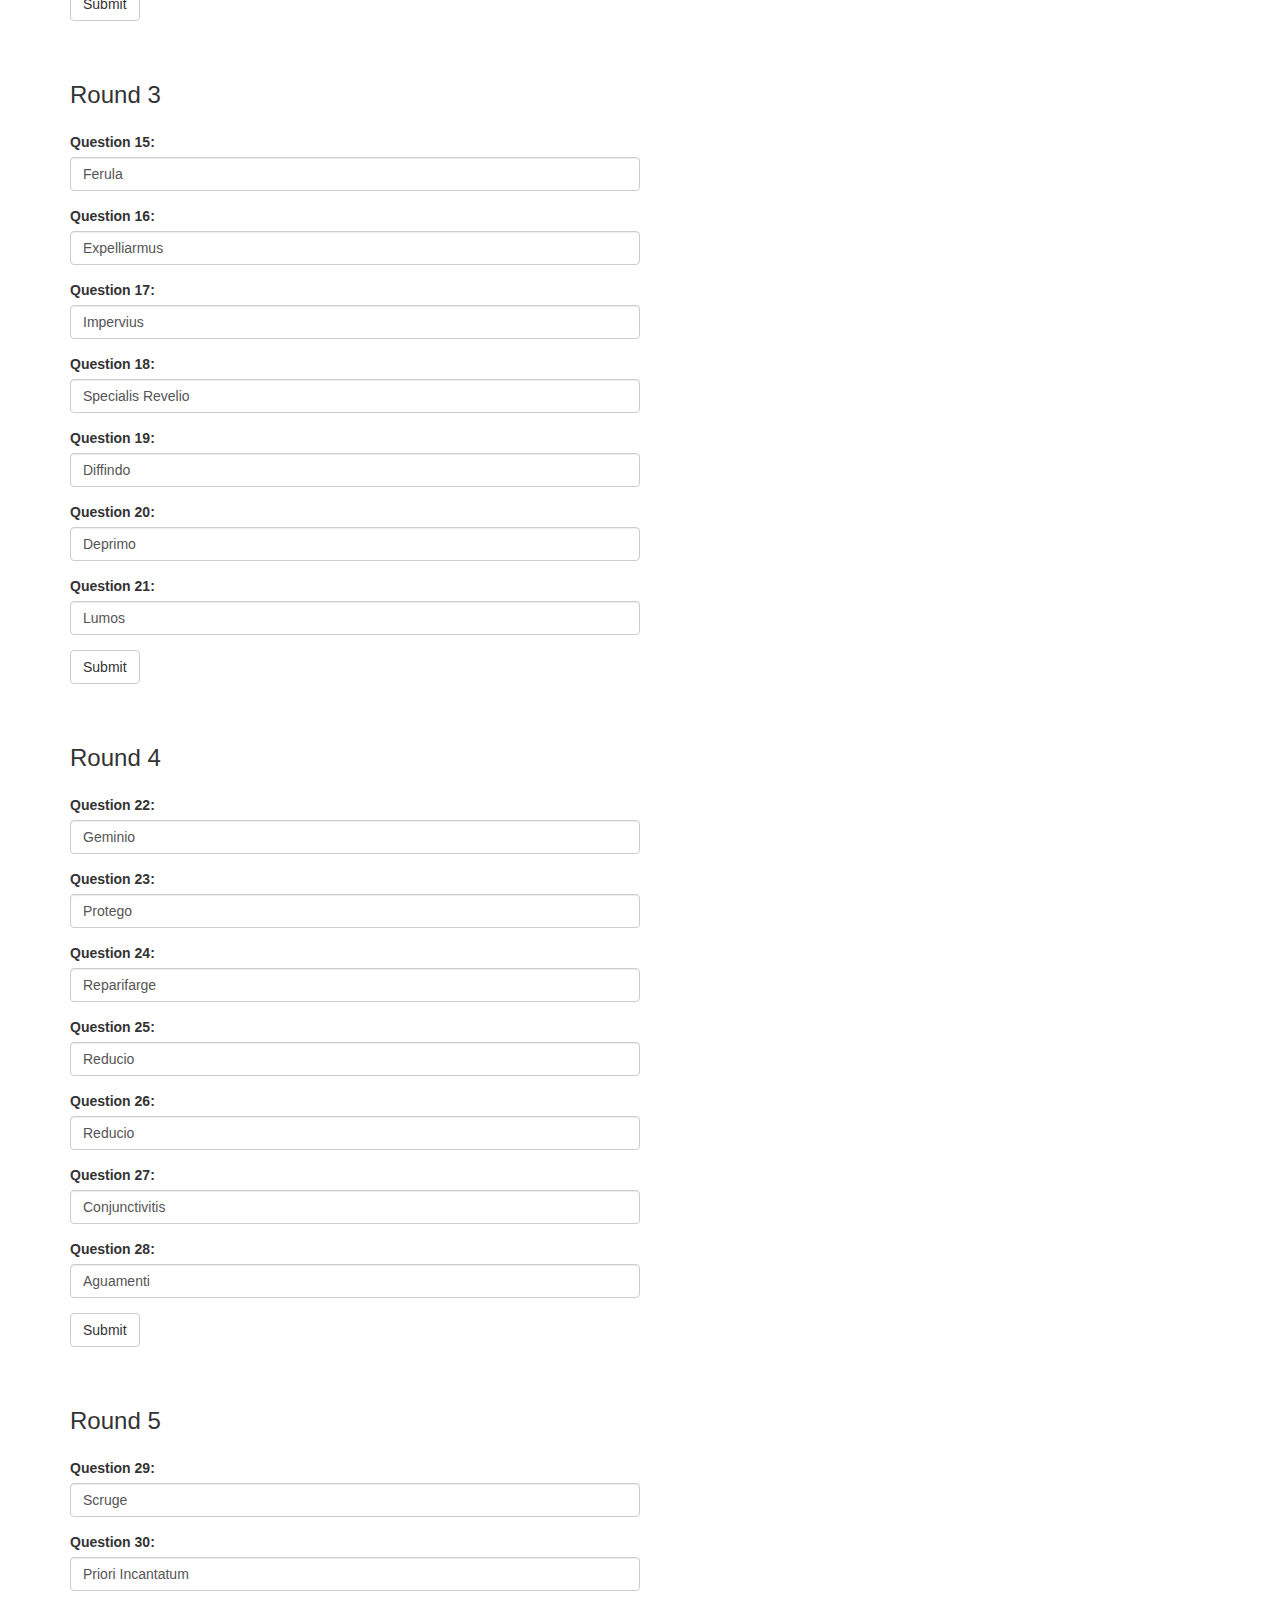
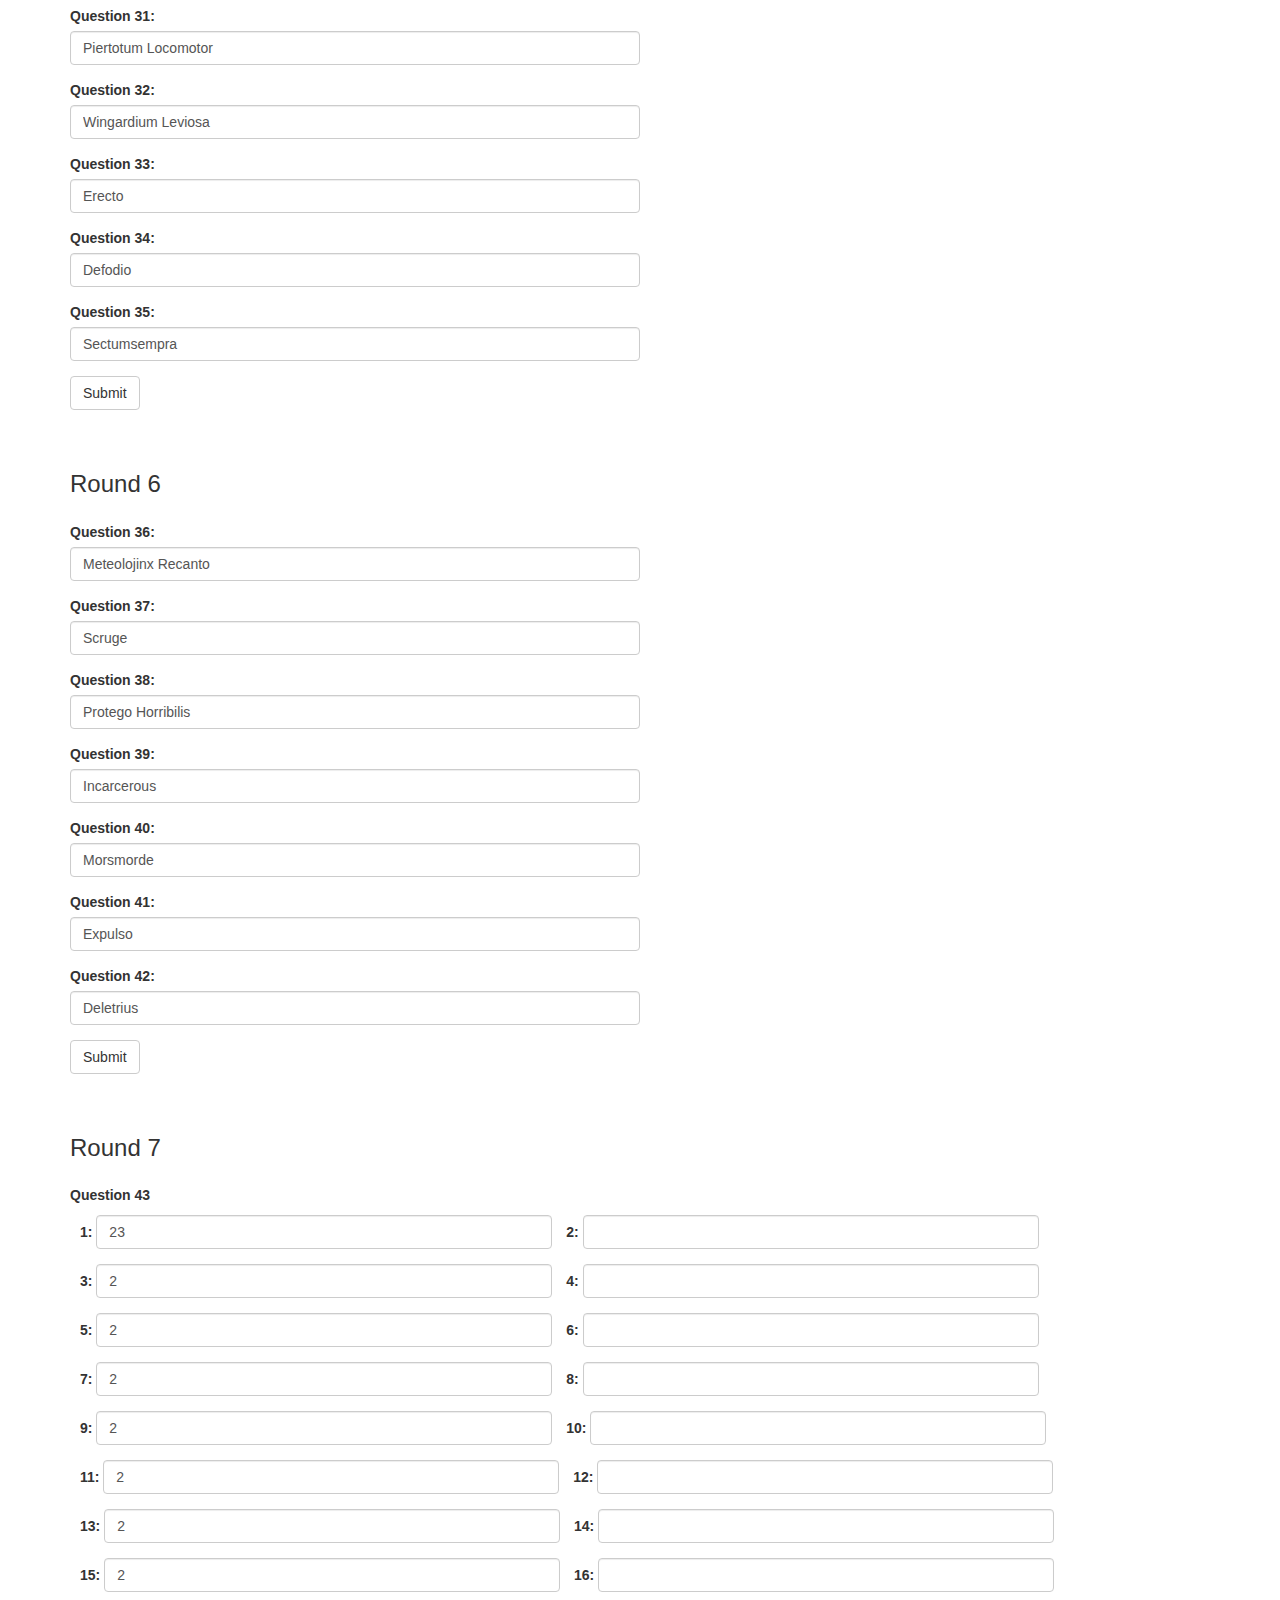
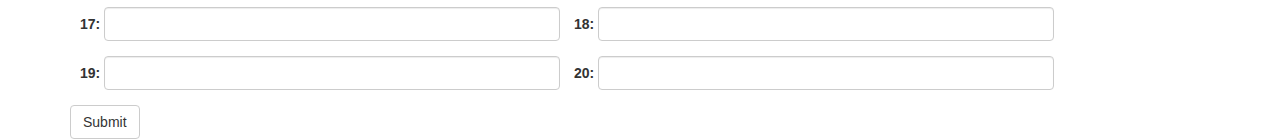
==== commit ebdd4f5f: "Rows with zero turn red" ====
--- a/index.html
+++ b/index.html
@@ -62,13 +62,13 @@
      font-size: x-large;">Round 1 </div>
     <div id="section1">
       <div id="answers1">
-        <div class="form-group"> <label>Question 1: </label> <input type="text" class="form-control" id="Q1" value=""> </div>
-        <div class="form-group"> <label>Question 2: </label> <input type="text" class="form-control" id="Q2" value=""> </div>
-        <div class="form-group"> <label>Question 3: </label> <input type="text" class="form-control" id="Q3" value=""> </div>
-        <div class="form-group"> <label>Question 4: </label> <input type="text" class="form-control" id="Q4" value=""> </div>
-        <div class="form-group"> <label>Question 5: </label> <input type="text" class="form-control" id="Q5" value=""> </div>
-        <div class="form-group"> <label>Question 6: </label> <input type="text" class="form-control" id="Q6" value=""> </div>
-        <div class="form-group"> <label>Question 7: </label> <input type="text" class="form-control" id="Q7" value=""> </div>
+        <div class="form-group"> <label>Question 1: </label> <input type="text" class="form-control" id="Q1" value="Not Real Spell"> </div>
+        <div class="form-group"> <label>Question 2: </label> <input type="text" class="form-control" id="Q2" value="Incendio"> </div>
+        <div class="form-group"> <label>Question 3: </label> <input type="text" class="form-control" id="Q3" value="Deletrius"> </div>
+        <div class="form-group"> <label>Question 4: </label> <input type="text" class="form-control" id="Q4" value="Aparecium"> </div>
+        <div class="form-group"> <label>Question 5: </label> <input type="text" class="form-control" id="Q5" value="Protego Totalum"> </div>
+        <div class="form-group"> <label>Question 6: </label> <input type="text" class="form-control" id="Q6" value="Lumos"> </div>
+        <div class="form-group"> <label>Question 7: </label> <input type="text" class="form-control" id="Q7" value="Defodio"> </div>
 
       </div>
       <button id="sub1" class="btn btn-default sub">Submit</button> <span id="check1" class="glyphicon glyphicon-ok">
@@ -78,13 +78,13 @@
     font-size: x-large;">Round 2 </div>
     <div id="section2">
       <div id="answers2">
-        <div class="form-group"> <label>Question 8: </label> <input type="text" class="form-control" id="Q8" value=""> </div>
-        <div class="form-group"> <label>Question 9: </label> <input type="text" class="form-control" id="Q9" value=""> </div>
-        <div class="form-group"> <label>Question 10: </label> <input type="text" class="form-control" id="Q10" value=""> </div>
-        <div class="form-group"> <label>Question 11: </label> <input type="text" class="form-control" id="Q11" value=""> </div>
-        <div class="form-group"> <label>Question 12: </label> <input type="text" class="form-control" id="Q12" value=""> </div>
-        <div class="form-group"> <label>Question 13: </label> <input type="text" class="form-control" id="Q13" value=""> </div>
-        <div class="form-group"> <label>Question 14: </label> <input type="text" class="form-control" id="Q14" value=""> </div>
+        <div class="form-group"> <label>Question 8: </label> <input type="text" class="form-control" id="Q8" value="Flagrate"> </div>
+        <div class="form-group"> <label>Question 9: </label> <input type="text" class="form-control" id="Q9" value="Stupefy"> </div>
+        <div class="form-group"> <label>Question 10: </label> <input type="text" class="form-control" id="Q10" value="Obliviate"> </div>
+        <div class="form-group"> <label>Question 11: </label> <input type="text" class="form-control" id="Q11" value="Locomotor Mortis"> </div>
+        <div class="form-group"> <label>Question 12: </label> <input type="text" class="form-control" id="Q12" value="Flipendo"> </div>
+        <div class="form-group"> <label>Question 13: </label> <input type="text" class="form-control" id="Q13" value="Tergeo"> </div>
+        <div class="form-group"> <label>Question 14: </label> <input type="text" class="form-control" id="Q14" value="Petrificus Totalus"> </div>
 
       </div>
       <button id="sub2" class="btn btn-default sub">Submit</button> <span id="check2" class="glyphicon glyphicon-ok">
@@ -95,13 +95,13 @@
 
     <div id="section3">
       <div id="answers3">
-        <div class="form-group"> <label>Question 15: </label> <input type="text" class="form-control" id="Q15" value=""> </div>
-        <div class="form-group"> <label>Question 16: </label> <input type="text" class="form-control" id="Q16" value=""> </div>
-        <div class="form-group"> <label>Question 17: </label> <input type="text" class="form-control" id="Q17" value=""> </div>
-        <div class="form-group"> <label>Question 18: </label> <input type="text" class="form-control" id="Q18" value=""> </div>
-        <div class="form-group"> <label>Question 19: </label> <input type="text" class="form-control" id="Q19" value=""> </div>
-        <div class="form-group"> <label>Question 20: </label> <input type="text" class="form-control" id="Q20" value=""> </div>
-        <div class="form-group"> <label>Question 21: </label> <input type="text" class="form-control" id="Q21" value=""> </div>
+        <div class="form-group"> <label>Question 15: </label> <input type="text" class="form-control" id="Q15" value="Ferula"> </div>
+        <div class="form-group"> <label>Question 16: </label> <input type="text" class="form-control" id="Q16" value="Expelliarmus"> </div>
+        <div class="form-group"> <label>Question 17: </label> <input type="text" class="form-control" id="Q17" value="Impervius"> </div>
+        <div class="form-group"> <label>Question 18: </label> <input type="text" class="form-control" id="Q18" value="Specialis Revelio"> </div>
+        <div class="form-group"> <label>Question 19: </label> <input type="text" class="form-control" id="Q19" value="Diffindo"> </div>
+        <div class="form-group"> <label>Question 20: </label> <input type="text" class="form-control" id="Q20" value="Deprimo"> </div>
+        <div class="form-group"> <label>Question 21: </label> <input type="text" class="form-control" id="Q21" value="Lumos"> </div>
       </div>
       <button id="sub3" class="btn btn-default sub">Submit</button> <span id="check3" class="glyphicon glyphicon-ok">
     </div>
@@ -111,13 +111,13 @@
 
     <div id="section4">
       <div id="answers4">
-        <div class="form-group"> <label>Question 22: </label> <input type="text" class="form-control" id="Q22" value=""> </div>
-        <div class="form-group"> <label>Question 23: </label> <input type="text" class="form-control" id="Q23" value=""> </div>
-        <div class="form-group"> <label>Question 24: </label> <input type="text" class="form-control" id="Q24" value=""> </div>
-        <div class="form-group"> <label>Question 25: </label> <input type="text" class="form-control" id="Q25" value=""> </div>
-        <div class="form-group"> <label>Question 26: </label> <input type="text" class="form-control" id="Q26" value=""> </div>
-        <div class="form-group"> <label>Question 27: </label> <input type="text" class="form-control" id="Q27" value=""> </div>
-        <div class="form-group"> <label>Question 28: </label> <input type="text" class="form-control" id="Q28" value=""> </div>
+        <div class="form-group"> <label>Question 22: </label> <input type="text" class="form-control" id="Q22" value="Geminio"> </div>
+        <div class="form-group"> <label>Question 23: </label> <input type="text" class="form-control" id="Q23" value="Protego"> </div>
+        <div class="form-group"> <label>Question 24: </label> <input type="text" class="form-control" id="Q24" value="Reparifarge"> </div>
+        <div class="form-group"> <label>Question 25: </label> <input type="text" class="form-control" id="Q25" value="Reducio"> </div>
+        <div class="form-group"> <label>Question 26: </label> <input type="text" class="form-control" id="Q26" value="Reducio"> </div>
+        <div class="form-group"> <label>Question 27: </label> <input type="text" class="form-control" id="Q27" value="Conjunctivitis"> </div>
+        <div class="form-group"> <label>Question 28: </label> <input type="text" class="form-control" id="Q28" value="Aguamenti"> </div>
       </div>
       <button id="sub4" class="btn btn-default sub">Submit</button> <span id="check4" class="glyphicon glyphicon-ok">
     </div>
@@ -127,13 +127,13 @@
 
     <div id="section5">
       <div id="answers5">
-        <div class="form-group"> <label>Question 29: </label> <input type="text" class="form-control" id="Q29" value=""> </div>
-        <div class="form-group"> <label>Question 30: </label> <input type="text" class="form-control" id="Q30" value=""> </div>
-        <div class="form-group"> <label>Question 31: </label> <input type="text" class="form-control" id="Q31" value=" "> </div>
-        <div class="form-group"> <label>Question 32: </label> <input type="text" class="form-control" id="Q32" value=" "> </div>
-        <div class="form-group"> <label>Question 33: </label> <input type="text" class="form-control" id="Q33" value=""> </div>
-        <div class="form-group"> <label>Question 34: </label> <input type="text" class="form-control" id="Q34" value=""> </div>
-        <div class="form-group"> <label>Question 35: </label> <input type="text" class="form-control" id="Q35" value=""> </div>
+        <div class="form-group"> <label>Question 29: </label> <input type="text" class="form-control" id="Q29" value="Scruge"> </div>
+        <div class="form-group"> <label>Question 30: </label> <input type="text" class="form-control" id="Q30" value="Priori Incantatum"> </div>
+        <div class="form-group"> <label>Question 31: </label> <input type="text" class="form-control" id="Q31" value="Piertotum Locomotor"> </div>
+        <div class="form-group"> <label>Question 32: </label> <input type="text" class="form-control" id="Q32" value="Wingardium Leviosa"> </div>
+        <div class="form-group"> <label>Question 33: </label> <input type="text" class="form-control" id="Q33" value="Erecto"> </div>
+        <div class="form-group"> <label>Question 34: </label> <input type="text" class="form-control" id="Q34" value="Defodio"> </div>
+        <div class="form-group"> <label>Question 35: </label> <input type="text" class="form-control" id="Q35" value="Sectumsempra"> </div>
       </div>
       <button id="sub5" class="btn btn-default sub">Submit</button> <span id="check5" class="glyphicon glyphicon-ok">
     </div>
@@ -142,13 +142,13 @@
         font-size: x-large;">Round 6 </div>
     <div id="section6">
       <div id="answers6">
-        <div class="form-group"> <label>Question 36: </label> <input type="text" class="form-control" id="Q36" value=""> </div>
-        <div class="form-group"> <label>Question 37: </label> <input type="text" class="form-control" id="Q37" value=""> </div>
-        <div class="form-group"> <label>Question 38: </label> <input type="text" class="form-control" id="Q38" value=""> </div>
-        <div class="form-group"> <label>Question 39: </label> <input type="text" class="form-control" id="Q39" value=""> </div>
-        <div class="form-group"> <label>Question 40: </label> <input type="text" class="form-control" id="Q40" value=""> </div>
-        <div class="form-group"> <label>Question 41: </label> <input type="text" class="form-control" id="Q41" value=""> </div>
-        <div class="form-group"> <label>Question 42: </label> <input type="text" class="form-control" id="Q42" value=""> </div>
+        <div class="form-group"> <label>Question 36: </label> <input type="text" class="form-control" id="Q36" value="Meteolojinx Recanto"> </div>
+        <div class="form-group"> <label>Question 37: </label> <input type="text" class="form-control" id="Q37" value="Scruge"> </div>
+        <div class="form-group"> <label>Question 38: </label> <input type="text" class="form-control" id="Q38" value="Protego Horribilis"> </div>
+        <div class="form-group"> <label>Question 39: </label> <input type="text" class="form-control" id="Q39" value="Incarcerous"> </div>
+        <div class="form-group"> <label>Question 40: </label> <input type="text" class="form-control" id="Q40" value="Morsmorde"> </div>
+        <div class="form-group"> <label>Question 41: </label> <input type="text" class="form-control" id="Q41" value="Expulso"> </div>
+        <div class="form-group"> <label>Question 42: </label> <input type="text" class="form-control" id="Q42" value="Deletrius"> </div>
       </div>
       <button id="sub6" class="btn btn-default sub">Submit</button> <span id="check6" class="glyphicon glyphicon-ok">
     </div>
@@ -158,21 +158,21 @@
         <p><b>Question 43</b></p>
     <div id="section7">
       <div id="answers7">
-        <div class="form-group"> <label class="label_num">1: </label> <input type="text" class="last_q form-control" id="Q43" value="">
+        <div class="form-group"> <label class="label_num">1: </label> <input type="text" class="last_q form-control" id="Q43" value="23">
          <label class="label_num">2: </label> <input type="text" class="last_q form-control" id="Q44" value=""> </div>
-        <div class="form-group"> <label class="label_num">3: </label> <input type="text" class="last_q form-control" id="Q45" value="">
+        <div class="form-group"> <label class="label_num">3: </label> <input type="text" class="last_q form-control" id="Q45" value="2">
          <label class="label_num">4: </label> <input type="text" class="last_q form-control" id="Q46" value=""> </div>
-        <div class="form-group"> <label class="label_num">5: </label> <input type="text" class="last_q form-control" id="Q47" value="">
+        <div class="form-group"> <label class="label_num">5: </label> <input type="text" class="last_q form-control" id="Q47" value="2">
          <label class="label_num">6: </label> <input type="text" class="last_q form-control" id="Q48" value=""> </div>
-        <div class="form-group"> <label class="label_num">7: </label> <input type="text" class="last_q form-control" id="Q49" value="">
+        <div class="form-group"> <label class="label_num">7: </label> <input type="text" class="last_q form-control" id="Q49" value="2">
          <label class="label_num">8: </label> <input type="text" class="last_q form-control" id="Q50" value=""> </div>
-        <div class="form-group"> <label class="label_num">9: </label> <input type="text" class="last_q form-control" id="Q51" value="">
+        <div class="form-group"> <label class="label_num">9: </label> <input type="text" class="last_q form-control" id="Q51" value="2">
          <label class="label_num">10: </label> <input type="text" class="last_q form-control" id="Q52" value=""> </div>
-         <div class="form-group"> <label class="label_num">11: </label> <input type="text" class="last_q form-control" id="Q53" value="">
+         <div class="form-group"> <label class="label_num">11: </label> <input type="text" class="last_q form-control" id="Q53" value="2">
           <label class="label_num">12: </label> <input type="text" class="last_q form-control" id="Q54" value=""> </div>
-         <div class="form-group"> <label class="label_num">13: </label> <input type="text" class="last_q form-control" id="Q55" value="">
+         <div class="form-group"> <label class="label_num">13: </label> <input type="text" class="last_q form-control" id="Q55" value="2">
           <label class="label_num">14: </label> <input type="text" class="last_q form-control" id="Q56" value=""> </div>
-         <div class="form-group"> <label class="label_num">15: </label> <input type="text" class="last_q form-control" id="Q57" value="">
+         <div class="form-group"> <label class="label_num">15: </label> <input type="text" class="last_q form-control" id="Q57" value="2">
           <label class="label_num">16: </label> <input type="text" class="last_q form-control" id="Q58" value=""> </div>
          <div class="form-group"> <label class="label_num">17: </label> <input type="text" class="last_q form-control" id="Q59" value="">
           <label class="label_num">18: </label> <input type="text" class="last_q form-control" id="Q60" value=""> </div>
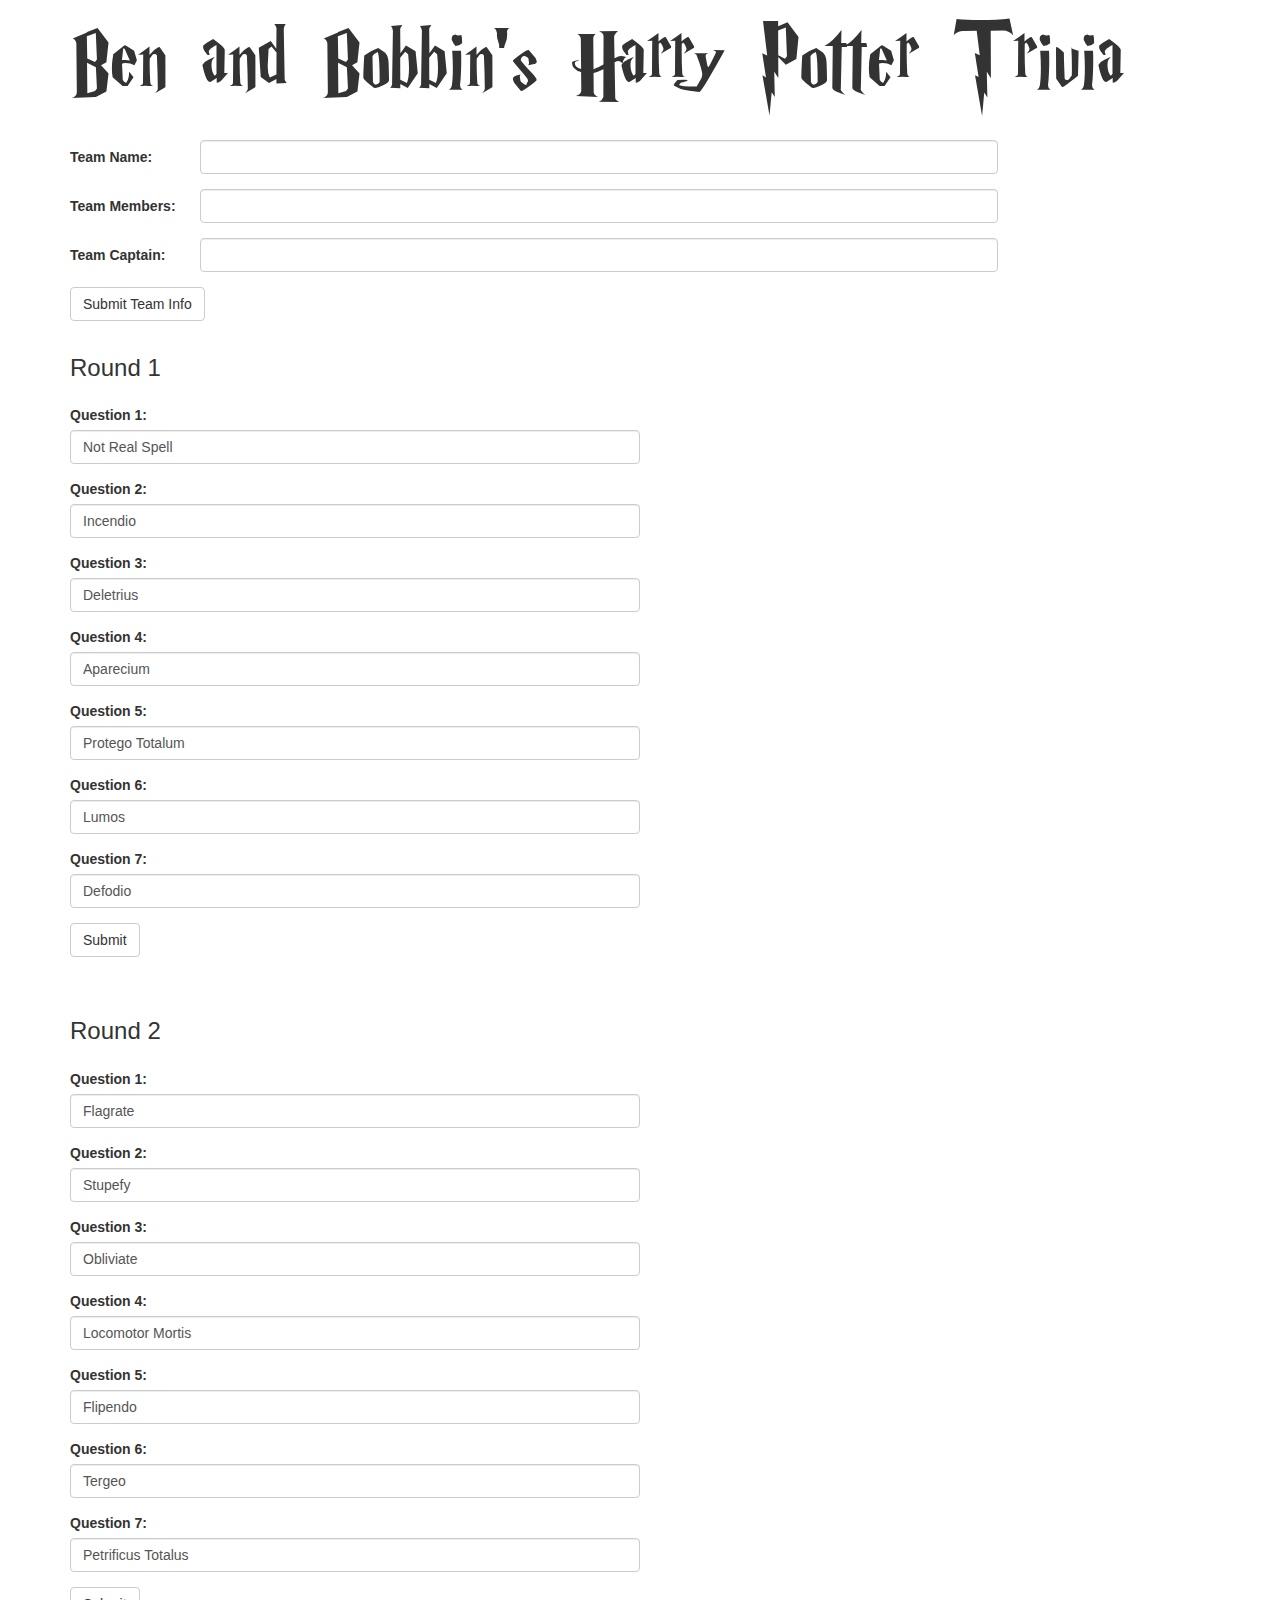
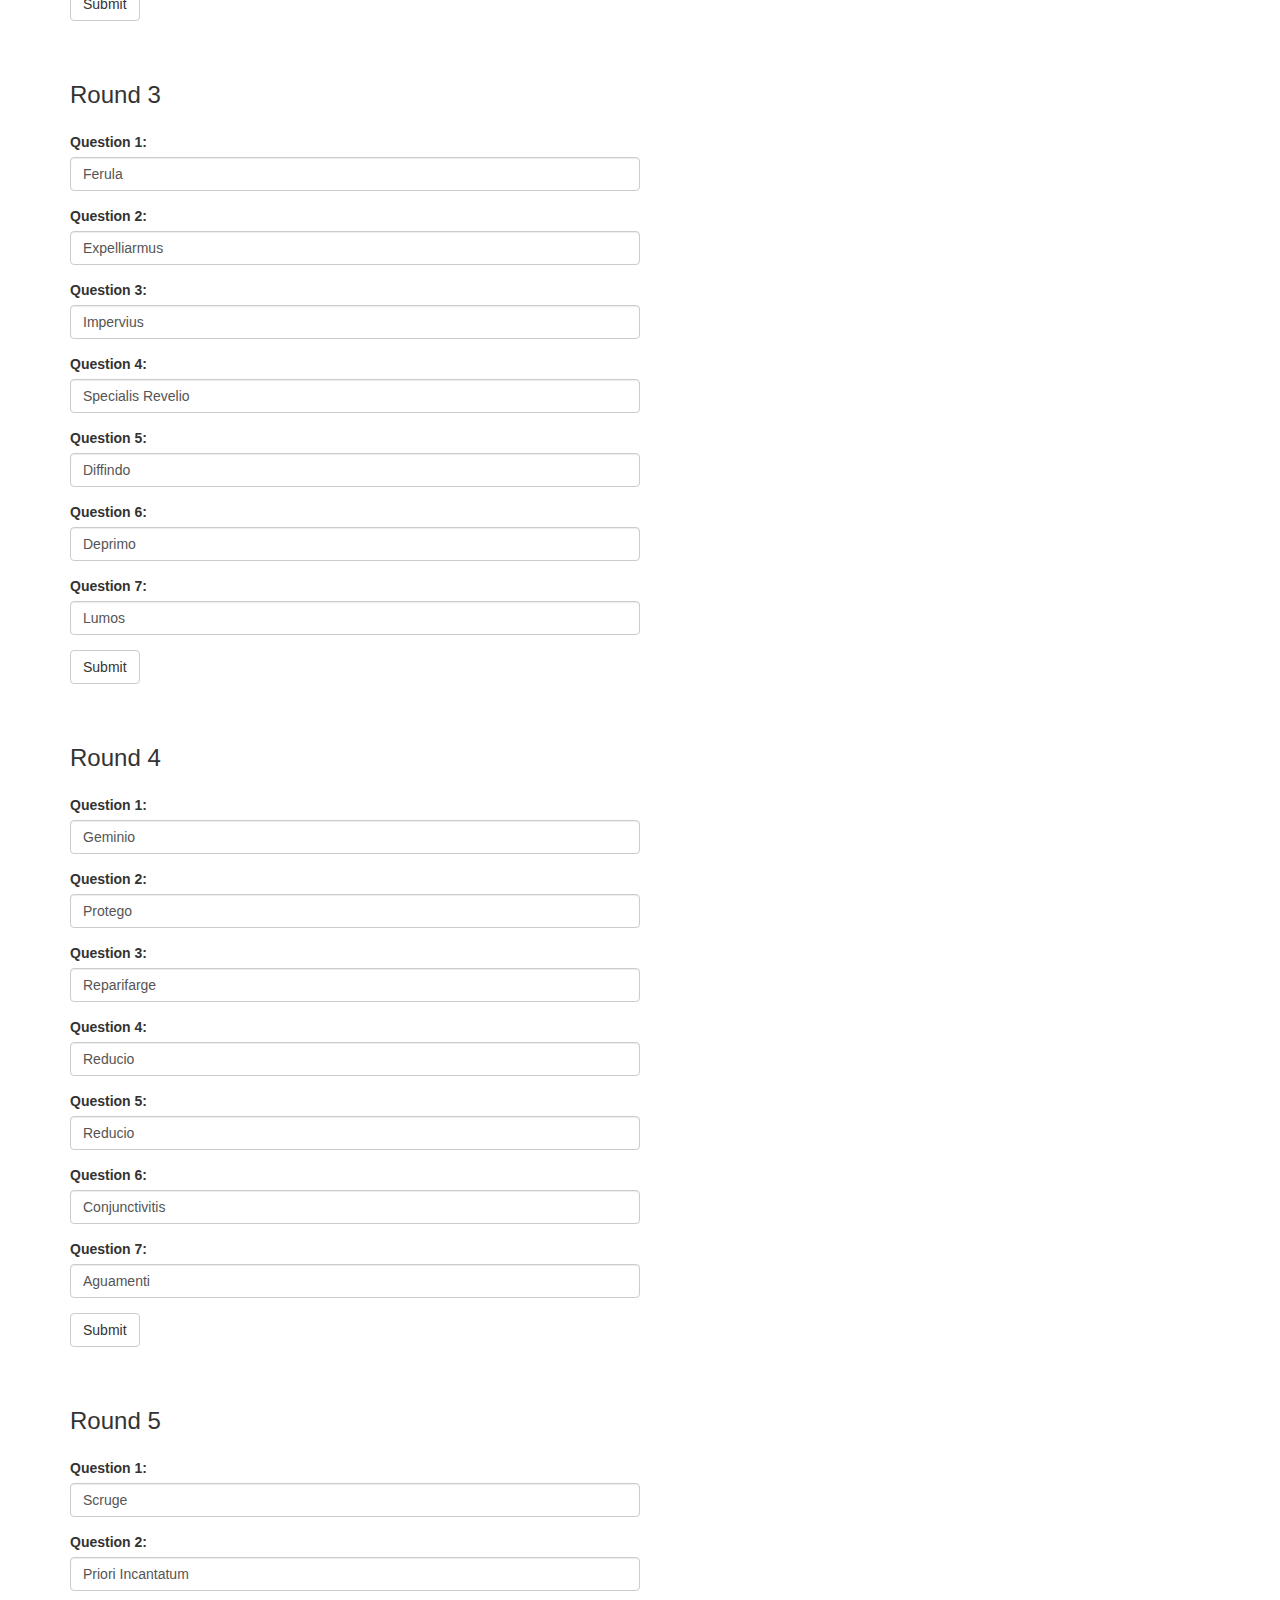
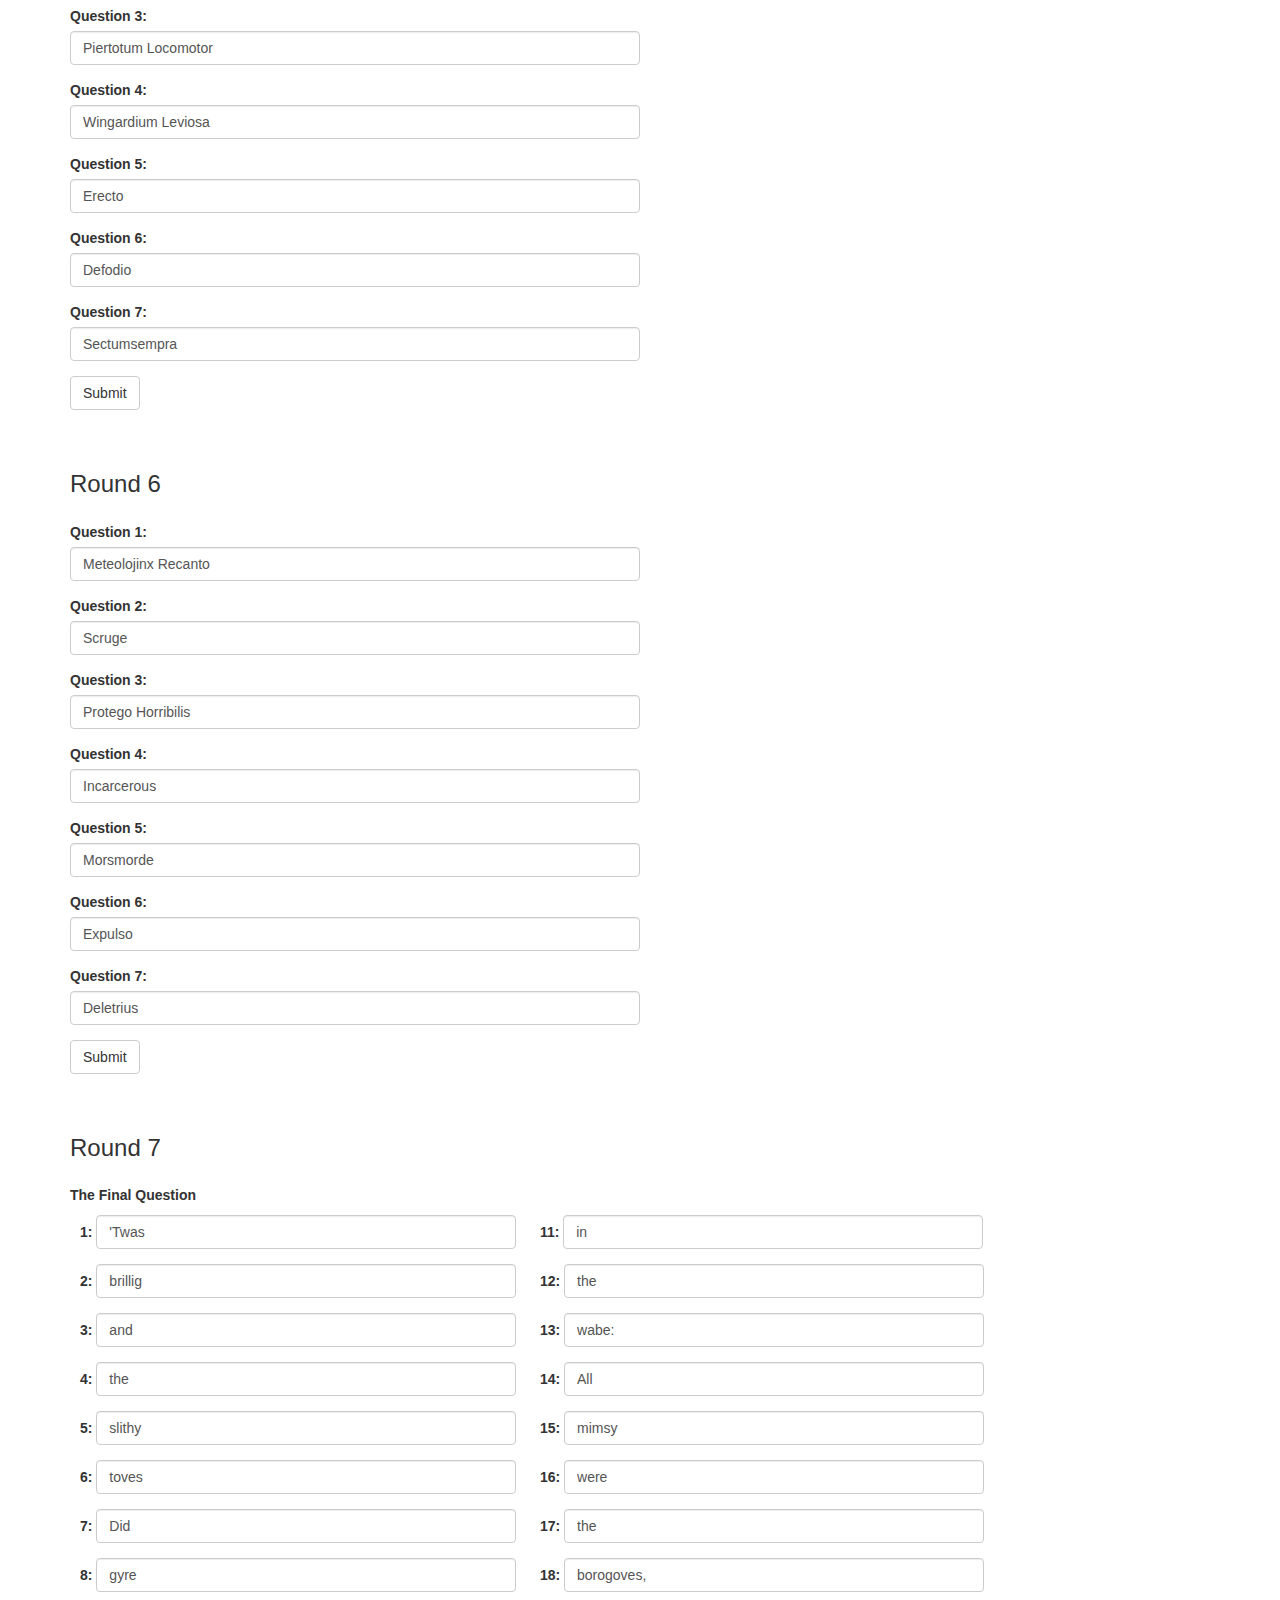
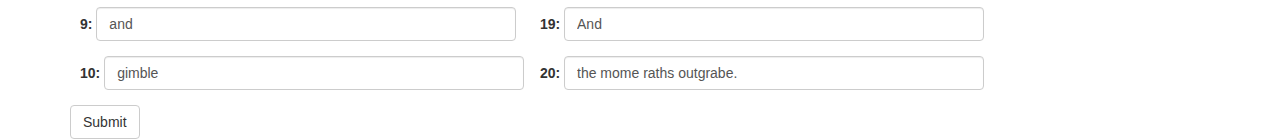
==== commit 4b05a00b: "Changes to Numbering System & added python http server file" ====
--- a/index.html
+++ b/index.html
@@ -35,6 +35,15 @@
     }
 
     .last_q{
+      width: 92%;
+      display: inline-block;
+    }
+
+    .col_grp_1{
+      width: 40%;
+      display: inline-block;
+    }
+    .col_grp_2{
       width: 40%;
       display: inline-block;
     }
@@ -54,7 +63,7 @@
       <div class="form-group">
         <label style="padding-right: 10px; width: 9em;">Team Members:</label> <input id=teamMembers type="text" class="form-control" style="width: 70%; display: inline;"></div>
       <div class="form-group">
-        <label style="padding-right: 10px; width: 9em;">Team Email:</label> <input id=teamEmail type="text" class="form-control" style="width: 70%; display: inline;"></div>
+        <label style="padding-right: 10px; width: 9em;">Team Captain:</label> <input id=teamEmail type="text" class="form-control" style="width: 70%; display: inline;"></div>
         <button id="sub0" class="btn btn-default sub">Submit Team Info</button> <span id="check0" class="glyphicon glyphicon-ok">
     </div>
     <div style="padding-bottom: 20px;
@@ -62,13 +71,13 @@
      font-size: x-large;">Round 1 </div>
     <div id="section1">
       <div id="answers1">
-        <div class="form-group"> <label>Question 1: </label> <input type="text" class="form-control" id="Q1" value="Not Real Spell"> </div>
-        <div class="form-group"> <label>Question 2: </label> <input type="text" class="form-control" id="Q2" value="Incendio"> </div>
-        <div class="form-group"> <label>Question 3: </label> <input type="text" class="form-control" id="Q3" value="Deletrius"> </div>
-        <div class="form-group"> <label>Question 4: </label> <input type="text" class="form-control" id="Q4" value="Aparecium"> </div>
-        <div class="form-group"> <label>Question 5: </label> <input type="text" class="form-control" id="Q5" value="Protego Totalum"> </div>
-        <div class="form-group"> <label>Question 6: </label> <input type="text" class="form-control" id="Q6" value="Lumos"> </div>
-        <div class="form-group"> <label>Question 7: </label> <input type="text" class="form-control" id="Q7" value="Defodio"> </div>
+        <div class="form-group"> <label>Question 1: </label> <input type="text" class="form-control" id="Q1-1" value="Not Real Spell"> </div>
+        <div class="form-group"> <label>Question 2: </label> <input type="text" class="form-control" id="Q1-2" value="Incendio"> </div>
+        <div class="form-group"> <label>Question 3: </label> <input type="text" class="form-control" id="Q1-3" value="Deletrius"> </div>
+        <div class="form-group"> <label>Question 4: </label> <input type="text" class="form-control" id="Q1-4" value="Aparecium"> </div>
+        <div class="form-group"> <label>Question 5: </label> <input type="text" class="form-control" id="Q1-5" value="Protego Totalum"> </div>
+        <div class="form-group"> <label>Question 6: </label> <input type="text" class="form-control" id="Q1-6" value="Lumos"> </div>
+        <div class="form-group"> <label>Question 7: </label> <input type="text" class="form-control" id="Q1-7" value="Defodio"> </div>
 
       </div>
       <button id="sub1" class="btn btn-default sub">Submit</button> <span id="check1" class="glyphicon glyphicon-ok">
@@ -78,13 +87,13 @@
     font-size: x-large;">Round 2 </div>
     <div id="section2">
       <div id="answers2">
-        <div class="form-group"> <label>Question 8: </label> <input type="text" class="form-control" id="Q8" value="Flagrate"> </div>
-        <div class="form-group"> <label>Question 9: </label> <input type="text" class="form-control" id="Q9" value="Stupefy"> </div>
-        <div class="form-group"> <label>Question 10: </label> <input type="text" class="form-control" id="Q10" value="Obliviate"> </div>
-        <div class="form-group"> <label>Question 11: </label> <input type="text" class="form-control" id="Q11" value="Locomotor Mortis"> </div>
-        <div class="form-group"> <label>Question 12: </label> <input type="text" class="form-control" id="Q12" value="Flipendo"> </div>
-        <div class="form-group"> <label>Question 13: </label> <input type="text" class="form-control" id="Q13" value="Tergeo"> </div>
-        <div class="form-group"> <label>Question 14: </label> <input type="text" class="form-control" id="Q14" value="Petrificus Totalus"> </div>
+        <div class="form-group"> <label>Question 1: </label> <input type="text" class="form-control" id="Q2-1" value="Flagrate"> </div>
+        <div class="form-group"> <label>Question 2: </label> <input type="text" class="form-control" id="Q2-2" value="Stupefy"> </div>
+        <div class="form-group"> <label>Question 3: </label> <input type="text" class="form-control" id="Q2-3" value="Obliviate"> </div>
+        <div class="form-group"> <label>Question 4: </label> <input type="text" class="form-control" id="Q2-4" value="Locomotor Mortis"> </div>
+        <div class="form-group"> <label>Question 5: </label> <input type="text" class="form-control" id="Q2-5" value="Flipendo"> </div>
+        <div class="form-group"> <label>Question 6: </label> <input type="text" class="form-control" id="Q2-6" value="Tergeo"> </div>
+        <div class="form-group"> <label>Question 7: </label> <input type="text" class="form-control" id="Q2-7" value="Petrificus Totalus"> </div>
 
       </div>
       <button id="sub2" class="btn btn-default sub">Submit</button> <span id="check2" class="glyphicon glyphicon-ok">
@@ -95,13 +104,13 @@
 
     <div id="section3">
       <div id="answers3">
-        <div class="form-group"> <label>Question 15: </label> <input type="text" class="form-control" id="Q15" value="Ferula"> </div>
-        <div class="form-group"> <label>Question 16: </label> <input type="text" class="form-control" id="Q16" value="Expelliarmus"> </div>
-        <div class="form-group"> <label>Question 17: </label> <input type="text" class="form-control" id="Q17" value="Impervius"> </div>
-        <div class="form-group"> <label>Question 18: </label> <input type="text" class="form-control" id="Q18" value="Specialis Revelio"> </div>
-        <div class="form-group"> <label>Question 19: </label> <input type="text" class="form-control" id="Q19" value="Diffindo"> </div>
-        <div class="form-group"> <label>Question 20: </label> <input type="text" class="form-control" id="Q20" value="Deprimo"> </div>
-        <div class="form-group"> <label>Question 21: </label> <input type="text" class="form-control" id="Q21" value="Lumos"> </div>
+        <div class="form-group"> <label>Question 1: </label> <input type="text" class="form-control" id="Q3-1" value="Ferula"> </div>
+        <div class="form-group"> <label>Question 2: </label> <input type="text" class="form-control" id="Q3-2" value="Expelliarmus"> </div>
+        <div class="form-group"> <label>Question 3: </label> <input type="text" class="form-control" id="Q3-3" value="Impervius"> </div>
+        <div class="form-group"> <label>Question 4: </label> <input type="text" class="form-control" id="Q3-4" value="Specialis Revelio"> </div>
+        <div class="form-group"> <label>Question 5: </label> <input type="text" class="form-control" id="Q3-5" value="Diffindo"> </div>
+        <div class="form-group"> <label>Question 6: </label> <input type="text" class="form-control" id="Q3-6" value="Deprimo"> </div>
+        <div class="form-group"> <label>Question 7: </label> <input type="text" class="form-control" id="Q3-7" value="Lumos"> </div>
       </div>
       <button id="sub3" class="btn btn-default sub">Submit</button> <span id="check3" class="glyphicon glyphicon-ok">
     </div>
@@ -111,13 +120,13 @@
 
     <div id="section4">
       <div id="answers4">
-        <div class="form-group"> <label>Question 22: </label> <input type="text" class="form-control" id="Q22" value="Geminio"> </div>
-        <div class="form-group"> <label>Question 23: </label> <input type="text" class="form-control" id="Q23" value="Protego"> </div>
-        <div class="form-group"> <label>Question 24: </label> <input type="text" class="form-control" id="Q24" value="Reparifarge"> </div>
-        <div class="form-group"> <label>Question 25: </label> <input type="text" class="form-control" id="Q25" value="Reducio"> </div>
-        <div class="form-group"> <label>Question 26: </label> <input type="text" class="form-control" id="Q26" value="Reducio"> </div>
-        <div class="form-group"> <label>Question 27: </label> <input type="text" class="form-control" id="Q27" value="Conjunctivitis"> </div>
-        <div class="form-group"> <label>Question 28: </label> <input type="text" class="form-control" id="Q28" value="Aguamenti"> </div>
+        <div class="form-group"> <label>Question 1: </label> <input type="text" class="form-control" id="Q4-1" value="Geminio"> </div>
+        <div class="form-group"> <label>Question 2: </label> <input type="text" class="form-control" id="Q4-2" value="Protego"> </div>
+        <div class="form-group"> <label>Question 3: </label> <input type="text" class="form-control" id="Q4-3" value="Reparifarge"> </div>
+        <div class="form-group"> <label>Question 4: </label> <input type="text" class="form-control" id="Q4-4" value="Reducio"> </div>
+        <div class="form-group"> <label>Question 5: </label> <input type="text" class="form-control" id="Q4-5" value="Reducio"> </div>
+        <div class="form-group"> <label>Question 6: </label> <input type="text" class="form-control" id="Q4-6" value="Conjunctivitis"> </div>
+        <div class="form-group"> <label>Question 7: </label> <input type="text" class="form-control" id="Q4-7" value="Aguamenti"> </div>
       </div>
       <button id="sub4" class="btn btn-default sub">Submit</button> <span id="check4" class="glyphicon glyphicon-ok">
     </div>
@@ -127,13 +136,13 @@
 
     <div id="section5">
       <div id="answers5">
-        <div class="form-group"> <label>Question 29: </label> <input type="text" class="form-control" id="Q29" value="Scruge"> </div>
-        <div class="form-group"> <label>Question 30: </label> <input type="text" class="form-control" id="Q30" value="Priori Incantatum"> </div>
-        <div class="form-group"> <label>Question 31: </label> <input type="text" class="form-control" id="Q31" value="Piertotum Locomotor"> </div>
-        <div class="form-group"> <label>Question 32: </label> <input type="text" class="form-control" id="Q32" value="Wingardium Leviosa"> </div>
-        <div class="form-group"> <label>Question 33: </label> <input type="text" class="form-control" id="Q33" value="Erecto"> </div>
-        <div class="form-group"> <label>Question 34: </label> <input type="text" class="form-control" id="Q34" value="Defodio"> </div>
-        <div class="form-group"> <label>Question 35: </label> <input type="text" class="form-control" id="Q35" value="Sectumsempra"> </div>
+        <div class="form-group"> <label>Question 1: </label> <input type="text" class="form-control" id="Q5-1" value="Scruge"> </div>
+        <div class="form-group"> <label>Question 2: </label> <input type="text" class="form-control" id="Q5-2" value="Priori Incantatum"> </div>
+        <div class="form-group"> <label>Question 3: </label> <input type="text" class="form-control" id="Q5-3" value="Piertotum Locomotor"> </div>
+        <div class="form-group"> <label>Question 4: </label> <input type="text" class="form-control" id="Q5-4" value="Wingardium Leviosa"> </div>
+        <div class="form-group"> <label>Question 5: </label> <input type="text" class="form-control" id="Q5-5" value="Erecto"> </div>
+        <div class="form-group"> <label>Question 6: </label> <input type="text" class="form-control" id="Q5-6" value="Defodio"> </div>
+        <div class="form-group"> <label>Question 7: </label> <input type="text" class="form-control" id="Q5-7" value="Sectumsempra"> </div>
       </div>
       <button id="sub5" class="btn btn-default sub">Submit</button> <span id="check5" class="glyphicon glyphicon-ok">
     </div>
@@ -142,46 +151,48 @@
         font-size: x-large;">Round 6 </div>
     <div id="section6">
       <div id="answers6">
-        <div class="form-group"> <label>Question 36: </label> <input type="text" class="form-control" id="Q36" value="Meteolojinx Recanto"> </div>
-        <div class="form-group"> <label>Question 37: </label> <input type="text" class="form-control" id="Q37" value="Scruge"> </div>
-        <div class="form-group"> <label>Question 38: </label> <input type="text" class="form-control" id="Q38" value="Protego Horribilis"> </div>
-        <div class="form-group"> <label>Question 39: </label> <input type="text" class="form-control" id="Q39" value="Incarcerous"> </div>
-        <div class="form-group"> <label>Question 40: </label> <input type="text" class="form-control" id="Q40" value="Morsmorde"> </div>
-        <div class="form-group"> <label>Question 41: </label> <input type="text" class="form-control" id="Q41" value="Expulso"> </div>
-        <div class="form-group"> <label>Question 42: </label> <input type="text" class="form-control" id="Q42" value="Deletrius"> </div>
+        <div class="form-group"> <label>Question 1: </label> <input type="text" class="form-control" id="Q6-1" value="Meteolojinx Recanto"> </div>
+        <div class="form-group"> <label>Question 2: </label> <input type="text" class="form-control" id="Q6-2" value="Scruge"> </div>
+        <div class="form-group"> <label>Question 3: </label> <input type="text" class="form-control" id="Q6-3" value="Protego Horribilis"> </div>
+        <div class="form-group"> <label>Question 4: </label> <input type="text" class="form-control" id="Q6-4" value="Incarcerous"> </div>
+        <div class="form-group"> <label>Question 5: </label> <input type="text" class="form-control" id="Q6-5" value="Morsmorde"> </div>
+        <div class="form-group"> <label>Question 6: </label> <input type="text" class="form-control" id="Q6-6" value="Expulso"> </div>
+        <div class="form-group"> <label>Question 7: </label> <input type="text" class="form-control" id="Q6-7" value="Deletrius"> </div>
       </div>
       <button id="sub6" class="btn btn-default sub">Submit</button> <span id="check6" class="glyphicon glyphicon-ok">
     </div>
     <div style="padding-bottom: 20px;
         padding-top: 57px;
         font-size: x-large;">Round 7 </div>
-        <p><b>Question 43</b></p>
+        <p><b>The Final Question</b></p>
     <div id="section7">
       <div id="answers7">
-        <div class="form-group"> <label class="label_num">1: </label> <input type="text" class="last_q form-control" id="Q43" value="23">
-         <label class="label_num">2: </label> <input type="text" class="last_q form-control" id="Q44" value=""> </div>
-        <div class="form-group"> <label class="label_num">3: </label> <input type="text" class="last_q form-control" id="Q45" value="2">
-         <label class="label_num">4: </label> <input type="text" class="last_q form-control" id="Q46" value=""> </div>
-        <div class="form-group"> <label class="label_num">5: </label> <input type="text" class="last_q form-control" id="Q47" value="2">
-         <label class="label_num">6: </label> <input type="text" class="last_q form-control" id="Q48" value=""> </div>
-        <div class="form-group"> <label class="label_num">7: </label> <input type="text" class="last_q form-control" id="Q49" value="2">
-         <label class="label_num">8: </label> <input type="text" class="last_q form-control" id="Q50" value=""> </div>
-        <div class="form-group"> <label class="label_num">9: </label> <input type="text" class="last_q form-control" id="Q51" value="2">
-         <label class="label_num">10: </label> <input type="text" class="last_q form-control" id="Q52" value=""> </div>
-         <div class="form-group"> <label class="label_num">11: </label> <input type="text" class="last_q form-control" id="Q53" value="2">
-          <label class="label_num">12: </label> <input type="text" class="last_q form-control" id="Q54" value=""> </div>
-         <div class="form-group"> <label class="label_num">13: </label> <input type="text" class="last_q form-control" id="Q55" value="2">
-          <label class="label_num">14: </label> <input type="text" class="last_q form-control" id="Q56" value=""> </div>
-         <div class="form-group"> <label class="label_num">15: </label> <input type="text" class="last_q form-control" id="Q57" value="2">
-          <label class="label_num">16: </label> <input type="text" class="last_q form-control" id="Q58" value=""> </div>
-         <div class="form-group"> <label class="label_num">17: </label> <input type="text" class="last_q form-control" id="Q59" value="">
-          <label class="label_num">18: </label> <input type="text" class="last_q form-control" id="Q60" value=""> </div>
-         <div class="form-group"> <label class="label_num">19: </label> <input type="text" class="last_q form-control" id="Q61" value="">
-          <label class="label_num">20: </label> <input type="text" class="last_q form-control" id="Q62" value=""> </div>
-      </div>
-      <button id="sub7" class="btn btn-default sub">Submit</button> <span id="check7" class="glyphicon glyphicon-ok">
-    </div>
-
+        <div class="col_grp_1">
+          <div class="form-group"> <label class="label_num">1: </label> <input type="text" class="last_q form-control" id="Q7-1" value="'Twas"></div>
+          <div class="form-group"> <label class="label_num">2: </label> <input type="text" class="last_q form-control" id="Q7-2" value="brillig"> </div>
+          <div class="form-group"> <label class="label_num">3: </label> <input type="text" class="last_q form-control" id="Q7-3" value="and"></div>
+          <div class="form-group"> <label class="label_num">4: </label> <input type="text" class="last_q form-control" id="Q7-4" value="the"></div>
+          <div class="form-group"> <label class="label_num">5: </label> <input type="text" class="last_q form-control" id="Q7-5" value="slithy"></div>
+          <div class="form-group"> <label class="label_num">6: </label> <input type="text" class="last_q form-control" id="Q7-6" value="toves"></div>
+          <div class="form-group"> <label class="label_num">7: </label> <input type="text" class="last_q form-control" id="Q7-7" value="Did"></div>
+          <div class="form-group"> <label class="label_num">8: </label> <input type="text" class="last_q form-control" id="Q7-8" value="gyre"></div>
+          <div class="form-group"> <label class="label_num">9: </label> <input type="text" class="last_q form-control" id="Q7-9" value="and"></div>
+          <div class="form-group"> <label class="label_num">10: </label> <input type="text" class="last_q form-control" id="Q7-10" value="gimble"> </div>
+        </div>
+        <div class="col_grp_2">
+         <div class="form-group"><label class="label_num">11: </label> <input type="text" class="last_q form-control" id="Q7-11" value="in"></div>
+         <div class="form-group"><label class="label_num">12: </label> <input type="text" class="last_q form-control" id="Q7-12" value="the"> </div>
+         <div class="form-group"><label class="label_num">13: </label> <input type="text" class="last_q form-control" id="Q7-13" value="wabe:"></div>
+         <div class="form-group"><label class="label_num">14: </label> <input type="text" class="last_q form-control" id="Q7-14" value="All"> </div>
+         <div class="form-group"><label class="label_num">15: </label> <input type="text" class="last_q form-control" id="Q7-15" value="mimsy"></div>
+         <div class="form-group"><label class="label_num">16: </label> <input type="text" class="last_q form-control" id="Q7-16" value="were"> </div>
+         <div class="form-group"><label class="label_num">17: </label> <input type="text" class="last_q form-control" id="Q7-17" value="the"></div>
+         <div class="form-group"><label class="label_num">18: </label> <input type="text" class="last_q form-control" id="Q7-18" value="borogoves,"> </div>
+         <div class="form-group"><label class="label_num">19: </label> <input type="text" class="last_q form-control" id="Q7-19" value="And"></div>
+         <div class="form-group"><label class="label_num">20: </label> <input type="text" class="last_q form-control" id="Q7-20" value="the mome raths outgrabe."> </div>
+      </div>
+    </div>
+    <button id="sub7" class="btn btn-default sub">Submit</button> <span id="check7" class="glyphicon glyphicon-ok">
 
     <!--
 
@@ -193,7 +204,7 @@
   -->
 
 
-    </form>
+
   </div>
 <!--
   <div class="modal fade in" id="authModal" tabindex="-1" role="dialog">
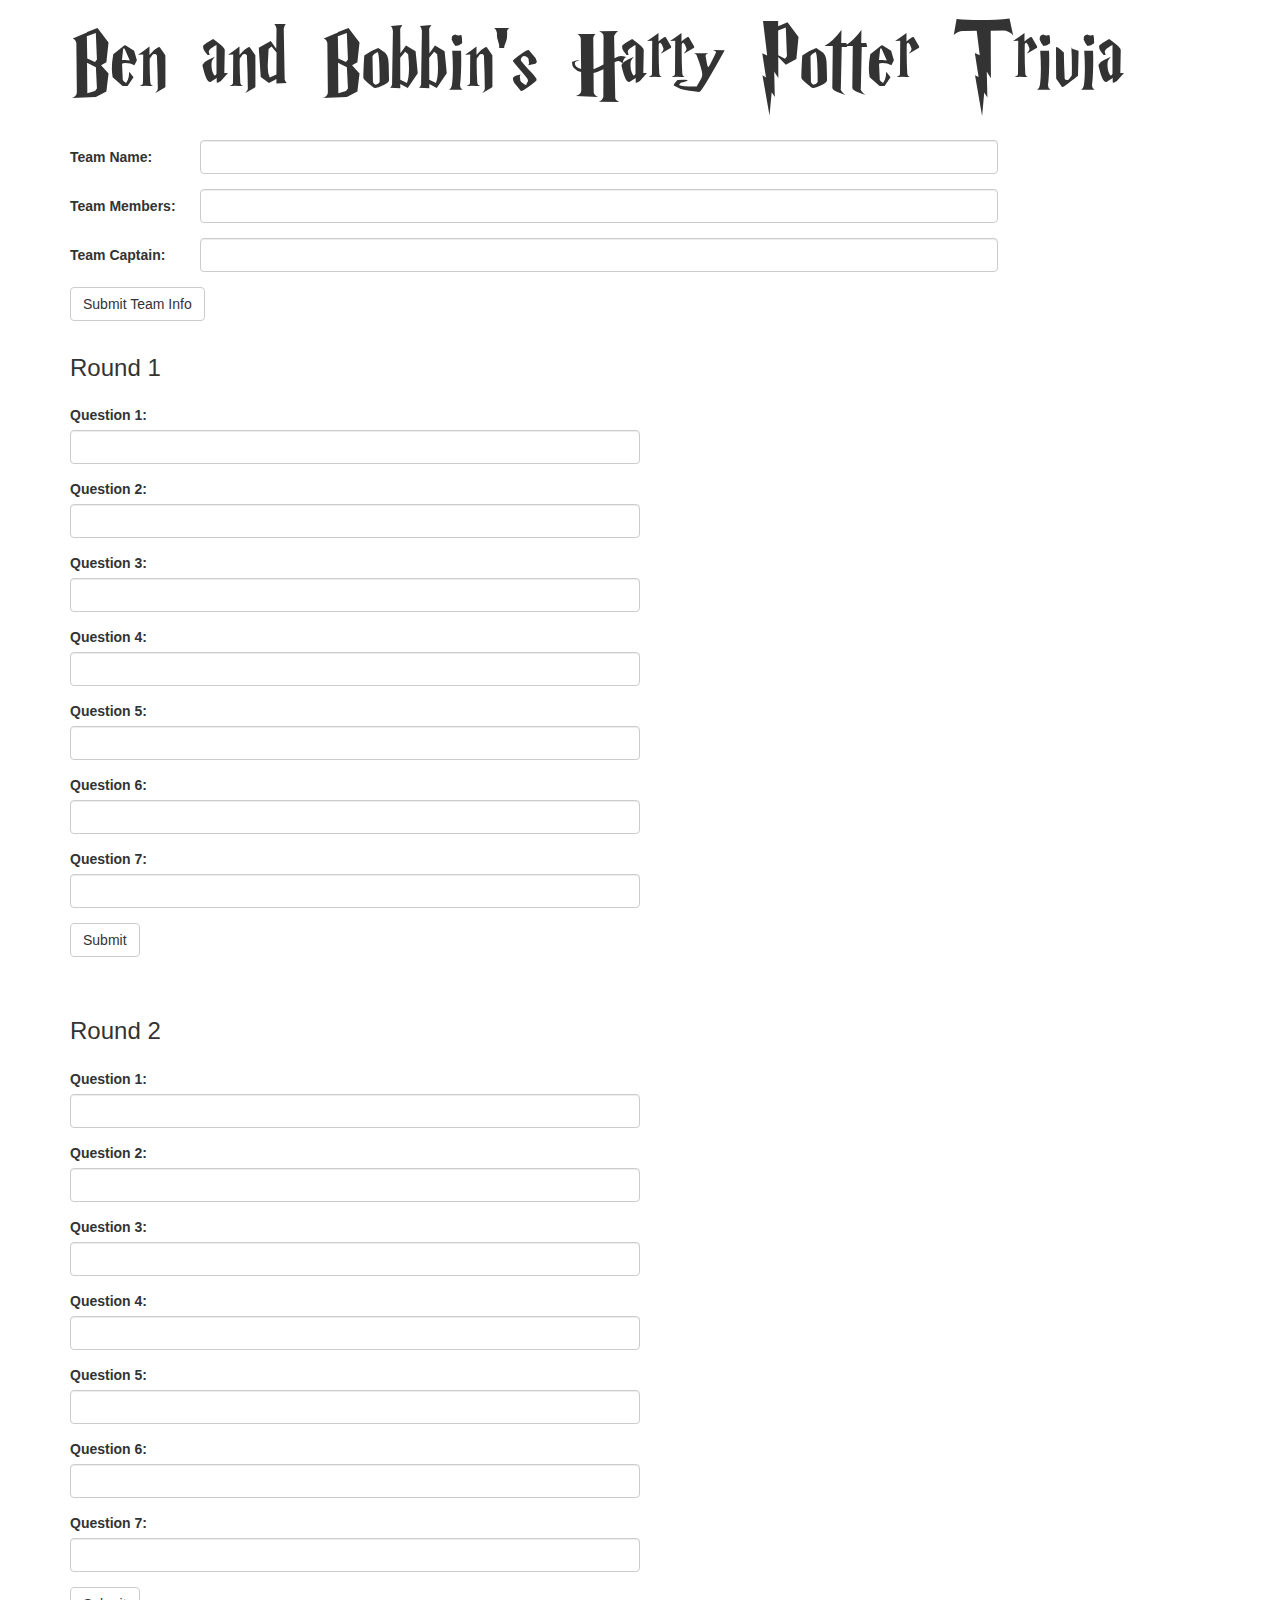
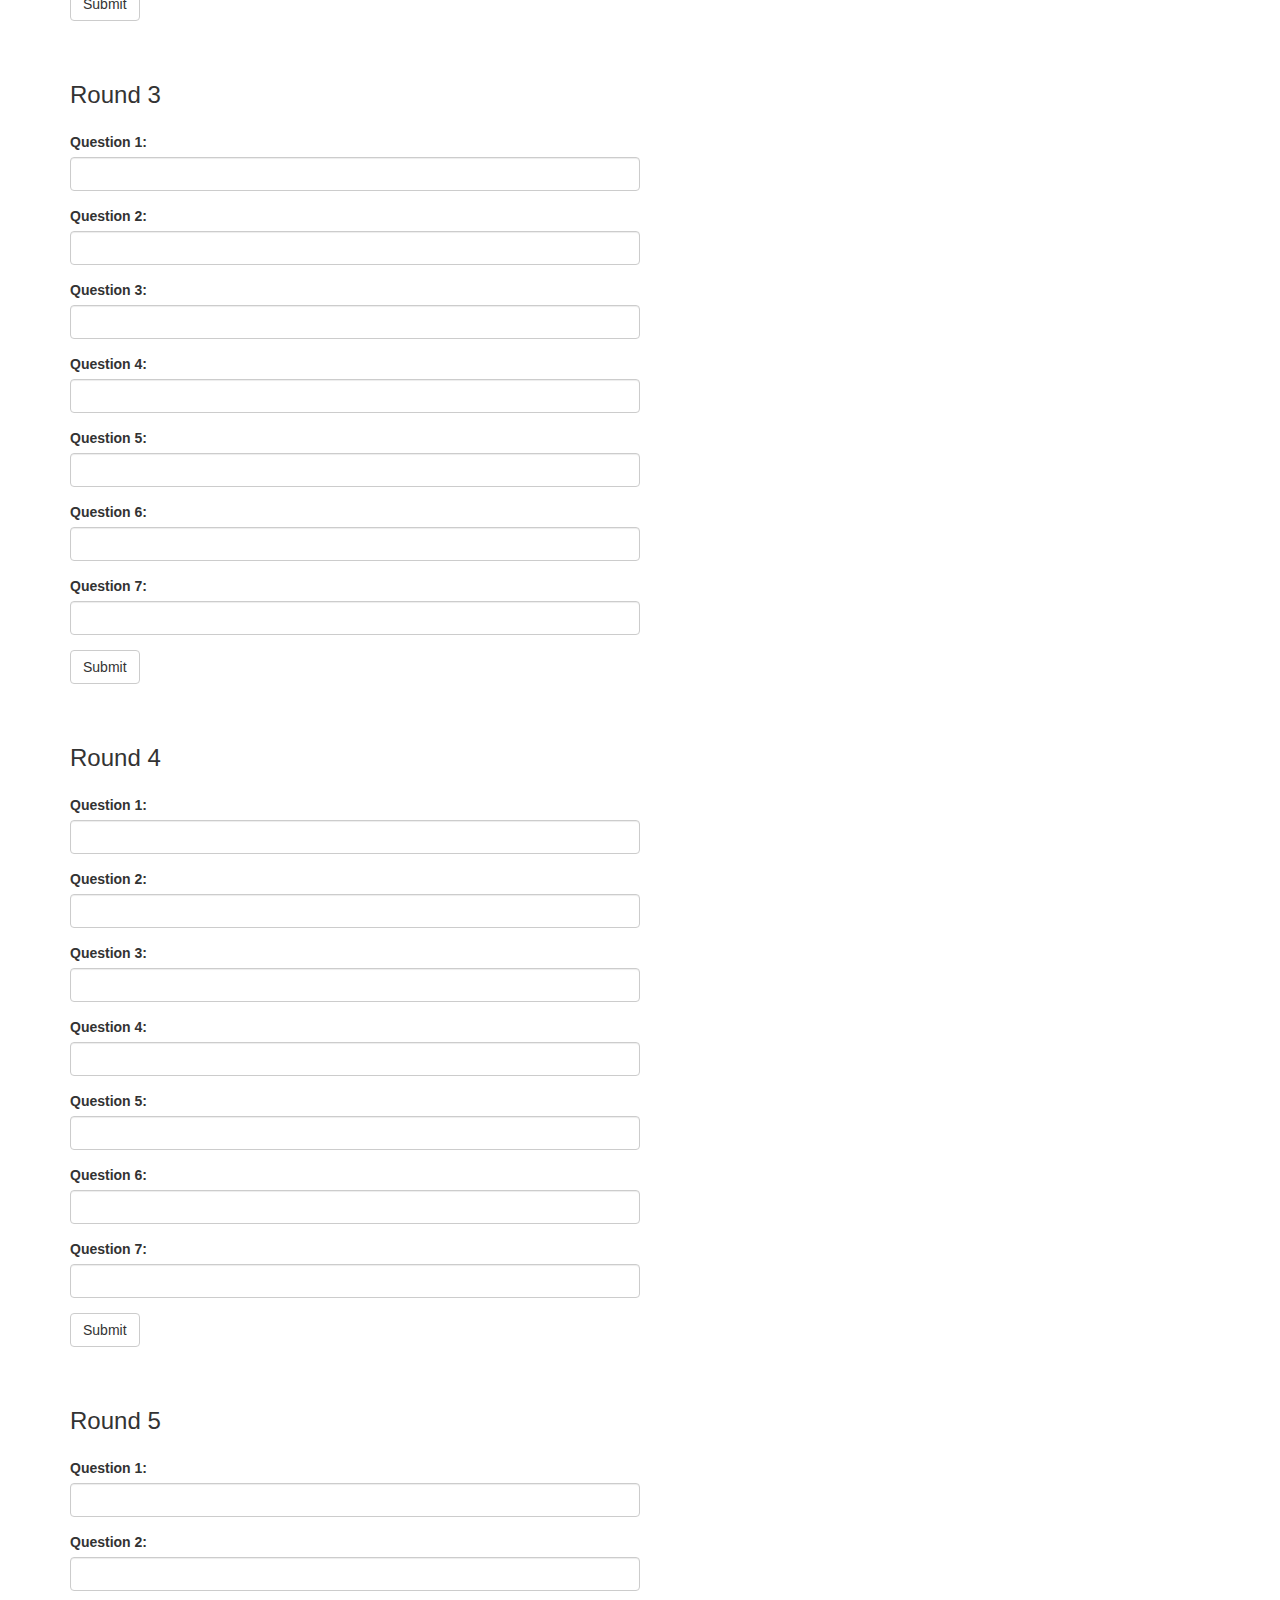
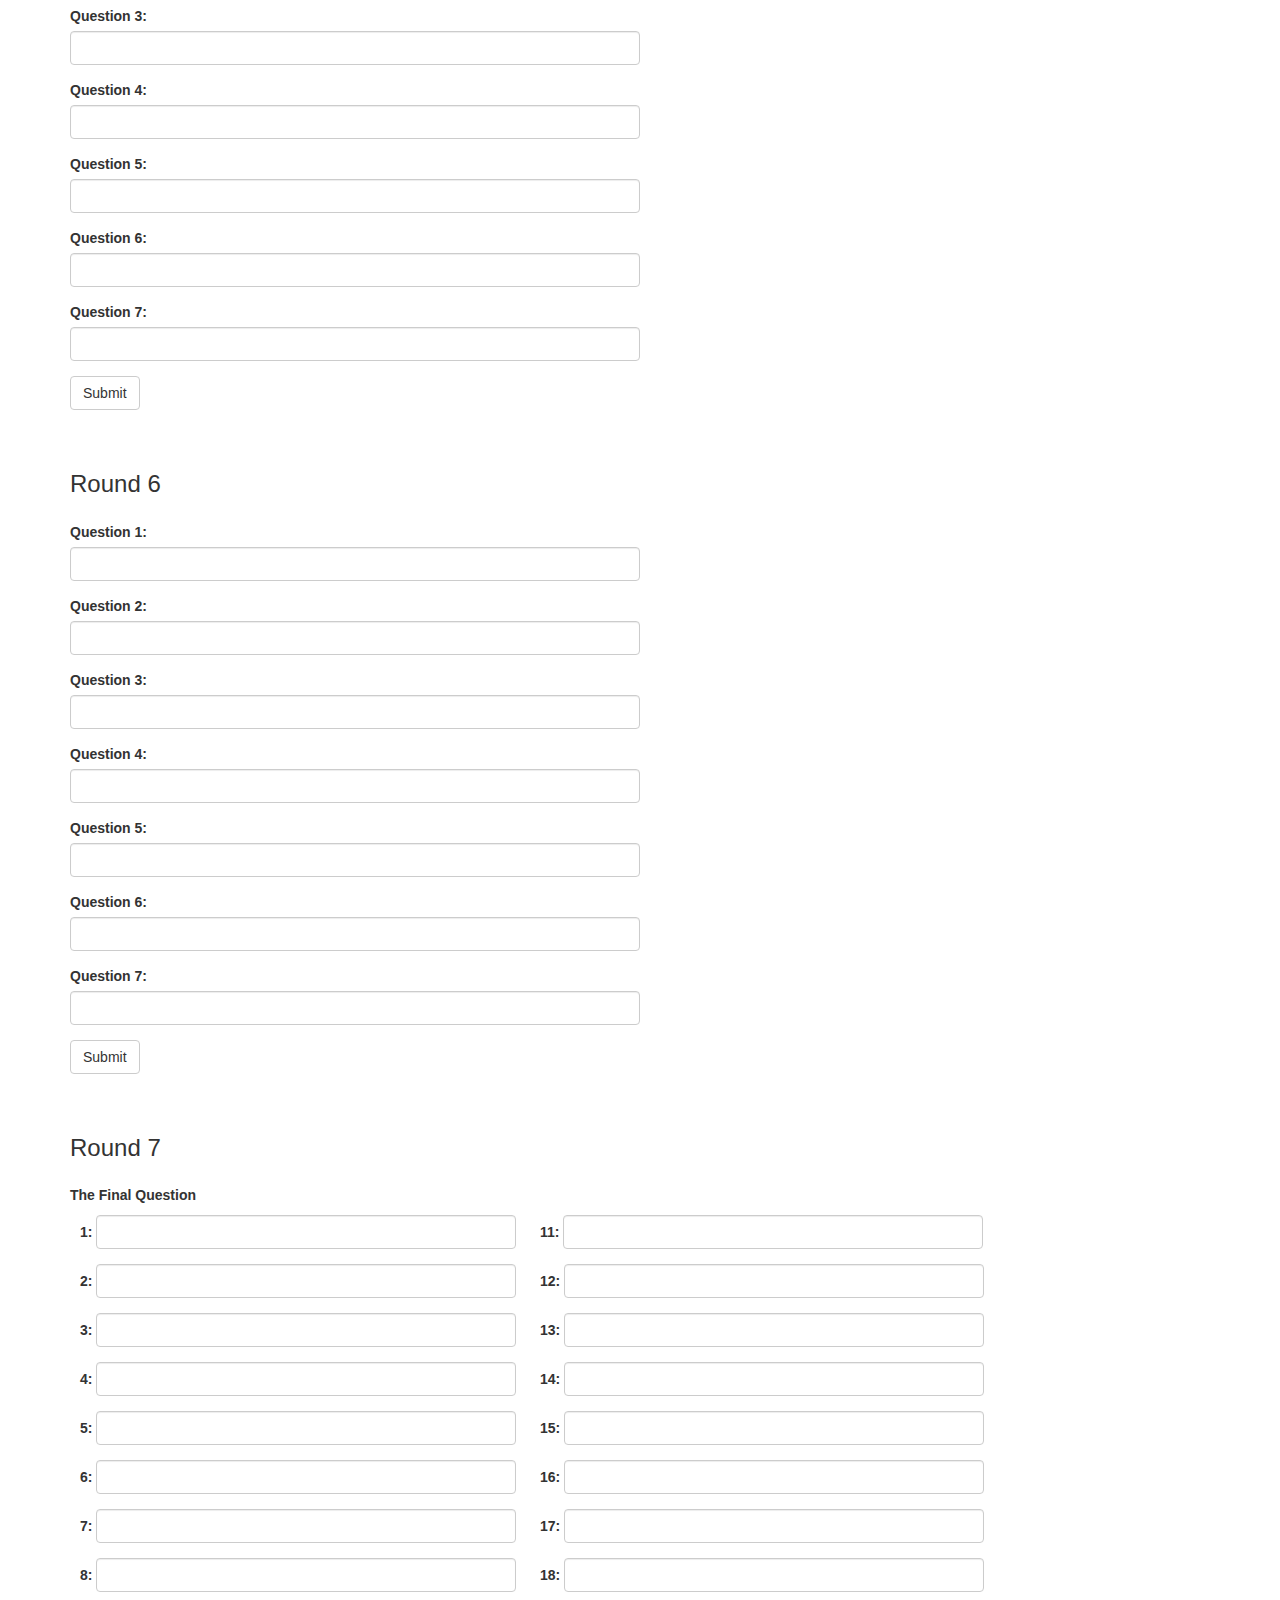
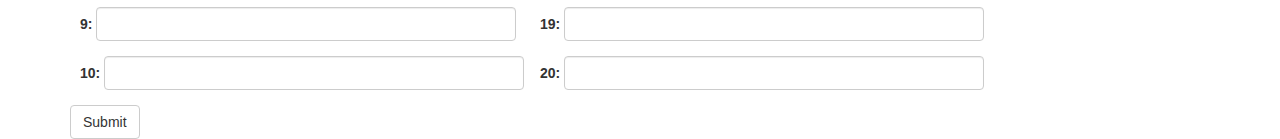
==== commit abba9524: "Removed Auto Answers" ====
--- a/index.html
+++ b/index.html
@@ -71,13 +71,13 @@
      font-size: x-large;">Round 1 </div>
     <div id="section1">
       <div id="answers1">
-        <div class="form-group"> <label>Question 1: </label> <input type="text" class="form-control" id="Q1-1" value="Not Real Spell"> </div>
-        <div class="form-group"> <label>Question 2: </label> <input type="text" class="form-control" id="Q1-2" value="Incendio"> </div>
-        <div class="form-group"> <label>Question 3: </label> <input type="text" class="form-control" id="Q1-3" value="Deletrius"> </div>
-        <div class="form-group"> <label>Question 4: </label> <input type="text" class="form-control" id="Q1-4" value="Aparecium"> </div>
-        <div class="form-group"> <label>Question 5: </label> <input type="text" class="form-control" id="Q1-5" value="Protego Totalum"> </div>
-        <div class="form-group"> <label>Question 6: </label> <input type="text" class="form-control" id="Q1-6" value="Lumos"> </div>
-        <div class="form-group"> <label>Question 7: </label> <input type="text" class="form-control" id="Q1-7" value="Defodio"> </div>
+        <div class="form-group"> <label>Question 1: </label> <input type="text" class="form-control" id="Q1-1" value=""> </div>
+        <div class="form-group"> <label>Question 2: </label> <input type="text" class="form-control" id="Q1-2" value=""> </div>
+        <div class="form-group"> <label>Question 3: </label> <input type="text" class="form-control" id="Q1-3" value=""> </div>
+        <div class="form-group"> <label>Question 4: </label> <input type="text" class="form-control" id="Q1-4" value=""> </div>
+        <div class="form-group"> <label>Question 5: </label> <input type="text" class="form-control" id="Q1-5" value=""> </div>
+        <div class="form-group"> <label>Question 6: </label> <input type="text" class="form-control" id="Q1-6" value=""> </div>
+        <div class="form-group"> <label>Question 7: </label> <input type="text" class="form-control" id="Q1-7" value=""> </div>
 
       </div>
       <button id="sub1" class="btn btn-default sub">Submit</button> <span id="check1" class="glyphicon glyphicon-ok">
@@ -87,13 +87,13 @@
     font-size: x-large;">Round 2 </div>
     <div id="section2">
       <div id="answers2">
-        <div class="form-group"> <label>Question 1: </label> <input type="text" class="form-control" id="Q2-1" value="Flagrate"> </div>
-        <div class="form-group"> <label>Question 2: </label> <input type="text" class="form-control" id="Q2-2" value="Stupefy"> </div>
-        <div class="form-group"> <label>Question 3: </label> <input type="text" class="form-control" id="Q2-3" value="Obliviate"> </div>
-        <div class="form-group"> <label>Question 4: </label> <input type="text" class="form-control" id="Q2-4" value="Locomotor Mortis"> </div>
-        <div class="form-group"> <label>Question 5: </label> <input type="text" class="form-control" id="Q2-5" value="Flipendo"> </div>
-        <div class="form-group"> <label>Question 6: </label> <input type="text" class="form-control" id="Q2-6" value="Tergeo"> </div>
-        <div class="form-group"> <label>Question 7: </label> <input type="text" class="form-control" id="Q2-7" value="Petrificus Totalus"> </div>
+        <div class="form-group"> <label>Question 1: </label> <input type="text" class="form-control" id="Q2-1" value=""> </div>
+        <div class="form-group"> <label>Question 2: </label> <input type="text" class="form-control" id="Q2-2" value=""> </div>
+        <div class="form-group"> <label>Question 3: </label> <input type="text" class="form-control" id="Q2-3" value=""> </div>
+        <div class="form-group"> <label>Question 4: </label> <input type="text" class="form-control" id="Q2-4" value=""> </div>
+        <div class="form-group"> <label>Question 5: </label> <input type="text" class="form-control" id="Q2-5" value=""> </div>
+        <div class="form-group"> <label>Question 6: </label> <input type="text" class="form-control" id="Q2-6" value=""> </div>
+        <div class="form-group"> <label>Question 7: </label> <input type="text" class="form-control" id="Q2-7" value=""> </div>
 
       </div>
       <button id="sub2" class="btn btn-default sub">Submit</button> <span id="check2" class="glyphicon glyphicon-ok">
@@ -104,13 +104,13 @@
 
     <div id="section3">
       <div id="answers3">
-        <div class="form-group"> <label>Question 1: </label> <input type="text" class="form-control" id="Q3-1" value="Ferula"> </div>
-        <div class="form-group"> <label>Question 2: </label> <input type="text" class="form-control" id="Q3-2" value="Expelliarmus"> </div>
-        <div class="form-group"> <label>Question 3: </label> <input type="text" class="form-control" id="Q3-3" value="Impervius"> </div>
-        <div class="form-group"> <label>Question 4: </label> <input type="text" class="form-control" id="Q3-4" value="Specialis Revelio"> </div>
-        <div class="form-group"> <label>Question 5: </label> <input type="text" class="form-control" id="Q3-5" value="Diffindo"> </div>
-        <div class="form-group"> <label>Question 6: </label> <input type="text" class="form-control" id="Q3-6" value="Deprimo"> </div>
-        <div class="form-group"> <label>Question 7: </label> <input type="text" class="form-control" id="Q3-7" value="Lumos"> </div>
+        <div class="form-group"> <label>Question 1: </label> <input type="text" class="form-control" id="Q3-1" value=""> </div>
+        <div class="form-group"> <label>Question 2: </label> <input type="text" class="form-control" id="Q3-2" value=""> </div>
+        <div class="form-group"> <label>Question 3: </label> <input type="text" class="form-control" id="Q3-3" value=""> </div>
+        <div class="form-group"> <label>Question 4: </label> <input type="text" class="form-control" id="Q3-4" value=""> </div>
+        <div class="form-group"> <label>Question 5: </label> <input type="text" class="form-control" id="Q3-5" value=""> </div>
+        <div class="form-group"> <label>Question 6: </label> <input type="text" class="form-control" id="Q3-6" value=""> </div>
+        <div class="form-group"> <label>Question 7: </label> <input type="text" class="form-control" id="Q3-7" value=""> </div>
       </div>
       <button id="sub3" class="btn btn-default sub">Submit</button> <span id="check3" class="glyphicon glyphicon-ok">
     </div>
@@ -120,13 +120,13 @@
 
     <div id="section4">
       <div id="answers4">
-        <div class="form-group"> <label>Question 1: </label> <input type="text" class="form-control" id="Q4-1" value="Geminio"> </div>
-        <div class="form-group"> <label>Question 2: </label> <input type="text" class="form-control" id="Q4-2" value="Protego"> </div>
-        <div class="form-group"> <label>Question 3: </label> <input type="text" class="form-control" id="Q4-3" value="Reparifarge"> </div>
-        <div class="form-group"> <label>Question 4: </label> <input type="text" class="form-control" id="Q4-4" value="Reducio"> </div>
-        <div class="form-group"> <label>Question 5: </label> <input type="text" class="form-control" id="Q4-5" value="Reducio"> </div>
-        <div class="form-group"> <label>Question 6: </label> <input type="text" class="form-control" id="Q4-6" value="Conjunctivitis"> </div>
-        <div class="form-group"> <label>Question 7: </label> <input type="text" class="form-control" id="Q4-7" value="Aguamenti"> </div>
+        <div class="form-group"> <label>Question 1: </label> <input type="text" class="form-control" id="Q4-1" value=""> </div>
+        <div class="form-group"> <label>Question 2: </label> <input type="text" class="form-control" id="Q4-2" value=""> </div>
+        <div class="form-group"> <label>Question 3: </label> <input type="text" class="form-control" id="Q4-3" value=""> </div>
+        <div class="form-group"> <label>Question 4: </label> <input type="text" class="form-control" id="Q4-4" value=""> </div>
+        <div class="form-group"> <label>Question 5: </label> <input type="text" class="form-control" id="Q4-5" value=""> </div>
+        <div class="form-group"> <label>Question 6: </label> <input type="text" class="form-control" id="Q4-6" value=""> </div>
+        <div class="form-group"> <label>Question 7: </label> <input type="text" class="form-control" id="Q4-7" value=""> </div>
       </div>
       <button id="sub4" class="btn btn-default sub">Submit</button> <span id="check4" class="glyphicon glyphicon-ok">
     </div>
@@ -136,13 +136,13 @@
 
     <div id="section5">
       <div id="answers5">
-        <div class="form-group"> <label>Question 1: </label> <input type="text" class="form-control" id="Q5-1" value="Scruge"> </div>
-        <div class="form-group"> <label>Question 2: </label> <input type="text" class="form-control" id="Q5-2" value="Priori Incantatum"> </div>
-        <div class="form-group"> <label>Question 3: </label> <input type="text" class="form-control" id="Q5-3" value="Piertotum Locomotor"> </div>
-        <div class="form-group"> <label>Question 4: </label> <input type="text" class="form-control" id="Q5-4" value="Wingardium Leviosa"> </div>
-        <div class="form-group"> <label>Question 5: </label> <input type="text" class="form-control" id="Q5-5" value="Erecto"> </div>
-        <div class="form-group"> <label>Question 6: </label> <input type="text" class="form-control" id="Q5-6" value="Defodio"> </div>
-        <div class="form-group"> <label>Question 7: </label> <input type="text" class="form-control" id="Q5-7" value="Sectumsempra"> </div>
+        <div class="form-group"> <label>Question 1: </label> <input type="text" class="form-control" id="Q5-1" value=""> </div>
+        <div class="form-group"> <label>Question 2: </label> <input type="text" class="form-control" id="Q5-2" value=""> </div>
+        <div class="form-group"> <label>Question 3: </label> <input type="text" class="form-control" id="Q5-3" value=""> </div>
+        <div class="form-group"> <label>Question 4: </label> <input type="text" class="form-control" id="Q5-4" value=""> </div>
+        <div class="form-group"> <label>Question 5: </label> <input type="text" class="form-control" id="Q5-5" value=""> </div>
+        <div class="form-group"> <label>Question 6: </label> <input type="text" class="form-control" id="Q5-6" value=""> </div>
+        <div class="form-group"> <label>Question 7: </label> <input type="text" class="form-control" id="Q5-7" value=""> </div>
       </div>
       <button id="sub5" class="btn btn-default sub">Submit</button> <span id="check5" class="glyphicon glyphicon-ok">
     </div>
@@ -151,13 +151,13 @@
         font-size: x-large;">Round 6 </div>
     <div id="section6">
       <div id="answers6">
-        <div class="form-group"> <label>Question 1: </label> <input type="text" class="form-control" id="Q6-1" value="Meteolojinx Recanto"> </div>
-        <div class="form-group"> <label>Question 2: </label> <input type="text" class="form-control" id="Q6-2" value="Scruge"> </div>
-        <div class="form-group"> <label>Question 3: </label> <input type="text" class="form-control" id="Q6-3" value="Protego Horribilis"> </div>
-        <div class="form-group"> <label>Question 4: </label> <input type="text" class="form-control" id="Q6-4" value="Incarcerous"> </div>
-        <div class="form-group"> <label>Question 5: </label> <input type="text" class="form-control" id="Q6-5" value="Morsmorde"> </div>
-        <div class="form-group"> <label>Question 6: </label> <input type="text" class="form-control" id="Q6-6" value="Expulso"> </div>
-        <div class="form-group"> <label>Question 7: </label> <input type="text" class="form-control" id="Q6-7" value="Deletrius"> </div>
+        <div class="form-group"> <label>Question 1: </label> <input type="text" class="form-control" id="Q6-1" value=""> </div>
+        <div class="form-group"> <label>Question 2: </label> <input type="text" class="form-control" id="Q6-2" value=""> </div>
+        <div class="form-group"> <label>Question 3: </label> <input type="text" class="form-control" id="Q6-3" value=""> </div>
+        <div class="form-group"> <label>Question 4: </label> <input type="text" class="form-control" id="Q6-4" value=""> </div>
+        <div class="form-group"> <label>Question 5: </label> <input type="text" class="form-control" id="Q6-5" value=""> </div>
+        <div class="form-group"> <label>Question 6: </label> <input type="text" class="form-control" id="Q6-6" value=""> </div>
+        <div class="form-group"> <label>Question 7: </label> <input type="text" class="form-control" id="Q6-7" value=""> </div>
       </div>
       <button id="sub6" class="btn btn-default sub">Submit</button> <span id="check6" class="glyphicon glyphicon-ok">
     </div>
@@ -168,28 +168,28 @@
     <div id="section7">
       <div id="answers7">
         <div class="col_grp_1">
-          <div class="form-group"> <label class="label_num">1: </label> <input type="text" class="last_q form-control" id="Q7-1" value="'Twas"></div>
-          <div class="form-group"> <label class="label_num">2: </label> <input type="text" class="last_q form-control" id="Q7-2" value="brillig"> </div>
-          <div class="form-group"> <label class="label_num">3: </label> <input type="text" class="last_q form-control" id="Q7-3" value="and"></div>
-          <div class="form-group"> <label class="label_num">4: </label> <input type="text" class="last_q form-control" id="Q7-4" value="the"></div>
-          <div class="form-group"> <label class="label_num">5: </label> <input type="text" class="last_q form-control" id="Q7-5" value="slithy"></div>
-          <div class="form-group"> <label class="label_num">6: </label> <input type="text" class="last_q form-control" id="Q7-6" value="toves"></div>
-          <div class="form-group"> <label class="label_num">7: </label> <input type="text" class="last_q form-control" id="Q7-7" value="Did"></div>
-          <div class="form-group"> <label class="label_num">8: </label> <input type="text" class="last_q form-control" id="Q7-8" value="gyre"></div>
-          <div class="form-group"> <label class="label_num">9: </label> <input type="text" class="last_q form-control" id="Q7-9" value="and"></div>
-          <div class="form-group"> <label class="label_num">10: </label> <input type="text" class="last_q form-control" id="Q7-10" value="gimble"> </div>
+          <div class="form-group"> <label class="label_num">1: </label> <input type="text" class="last_q form-control" id="Q7-1" value=""></div>
+          <div class="form-group"> <label class="label_num">2: </label> <input type="text" class="last_q form-control" id="Q7-2" value=""> </div>
+          <div class="form-group"> <label class="label_num">3: </label> <input type="text" class="last_q form-control" id="Q7-3" value=""></div>
+          <div class="form-group"> <label class="label_num">4: </label> <input type="text" class="last_q form-control" id="Q7-4" value=""></div>
+          <div class="form-group"> <label class="label_num">5: </label> <input type="text" class="last_q form-control" id="Q7-5" value=""></div>
+          <div class="form-group"> <label class="label_num">6: </label> <input type="text" class="last_q form-control" id="Q7-6" value=""></div>
+          <div class="form-group"> <label class="label_num">7: </label> <input type="text" class="last_q form-control" id="Q7-7" value=""></div>
+          <div class="form-group"> <label class="label_num">8: </label> <input type="text" class="last_q form-control" id="Q7-8" value=""></div>
+          <div class="form-group"> <label class="label_num">9: </label> <input type="text" class="last_q form-control" id="Q7-9" value=""></div>
+          <div class="form-group"> <label class="label_num">10: </label> <input type="text" class="last_q form-control" id="Q7-10" value=""> </div>
         </div>
         <div class="col_grp_2">
-         <div class="form-group"><label class="label_num">11: </label> <input type="text" class="last_q form-control" id="Q7-11" value="in"></div>
-         <div class="form-group"><label class="label_num">12: </label> <input type="text" class="last_q form-control" id="Q7-12" value="the"> </div>
-         <div class="form-group"><label class="label_num">13: </label> <input type="text" class="last_q form-control" id="Q7-13" value="wabe:"></div>
-         <div class="form-group"><label class="label_num">14: </label> <input type="text" class="last_q form-control" id="Q7-14" value="All"> </div>
-         <div class="form-group"><label class="label_num">15: </label> <input type="text" class="last_q form-control" id="Q7-15" value="mimsy"></div>
-         <div class="form-group"><label class="label_num">16: </label> <input type="text" class="last_q form-control" id="Q7-16" value="were"> </div>
-         <div class="form-group"><label class="label_num">17: </label> <input type="text" class="last_q form-control" id="Q7-17" value="the"></div>
-         <div class="form-group"><label class="label_num">18: </label> <input type="text" class="last_q form-control" id="Q7-18" value="borogoves,"> </div>
-         <div class="form-group"><label class="label_num">19: </label> <input type="text" class="last_q form-control" id="Q7-19" value="And"></div>
-         <div class="form-group"><label class="label_num">20: </label> <input type="text" class="last_q form-control" id="Q7-20" value="the mome raths outgrabe."> </div>
+         <div class="form-group"><label class="label_num">11: </label> <input type="text" class="last_q form-control" id="Q7-11" value=""></div>
+         <div class="form-group"><label class="label_num">12: </label> <input type="text" class="last_q form-control" id="Q7-12" value=""> </div>
+         <div class="form-group"><label class="label_num">13: </label> <input type="text" class="last_q form-control" id="Q7-13" value=""></div>
+         <div class="form-group"><label class="label_num">14: </label> <input type="text" class="last_q form-control" id="Q7-14" value=""> </div>
+         <div class="form-group"><label class="label_num">15: </label> <input type="text" class="last_q form-control" id="Q7-15" value=""></div>
+         <div class="form-group"><label class="label_num">16: </label> <input type="text" class="last_q form-control" id="Q7-16" value=""> </div>
+         <div class="form-group"><label class="label_num">17: </label> <input type="text" class="last_q form-control" id="Q7-17" value=""></div>
+         <div class="form-group"><label class="label_num">18: </label> <input type="text" class="last_q form-control" id="Q7-18" value=""> </div>
+         <div class="form-group"><label class="label_num">19: </label> <input type="text" class="last_q form-control" id="Q7-19" value=""></div>
+         <div class="form-group"><label class="label_num">20: </label> <input type="text" class="last_q form-control" id="Q7-20" value=""> </div>
       </div>
     </div>
     <button id="sub7" class="btn btn-default sub">Submit</button> <span id="check7" class="glyphicon glyphicon-ok">
